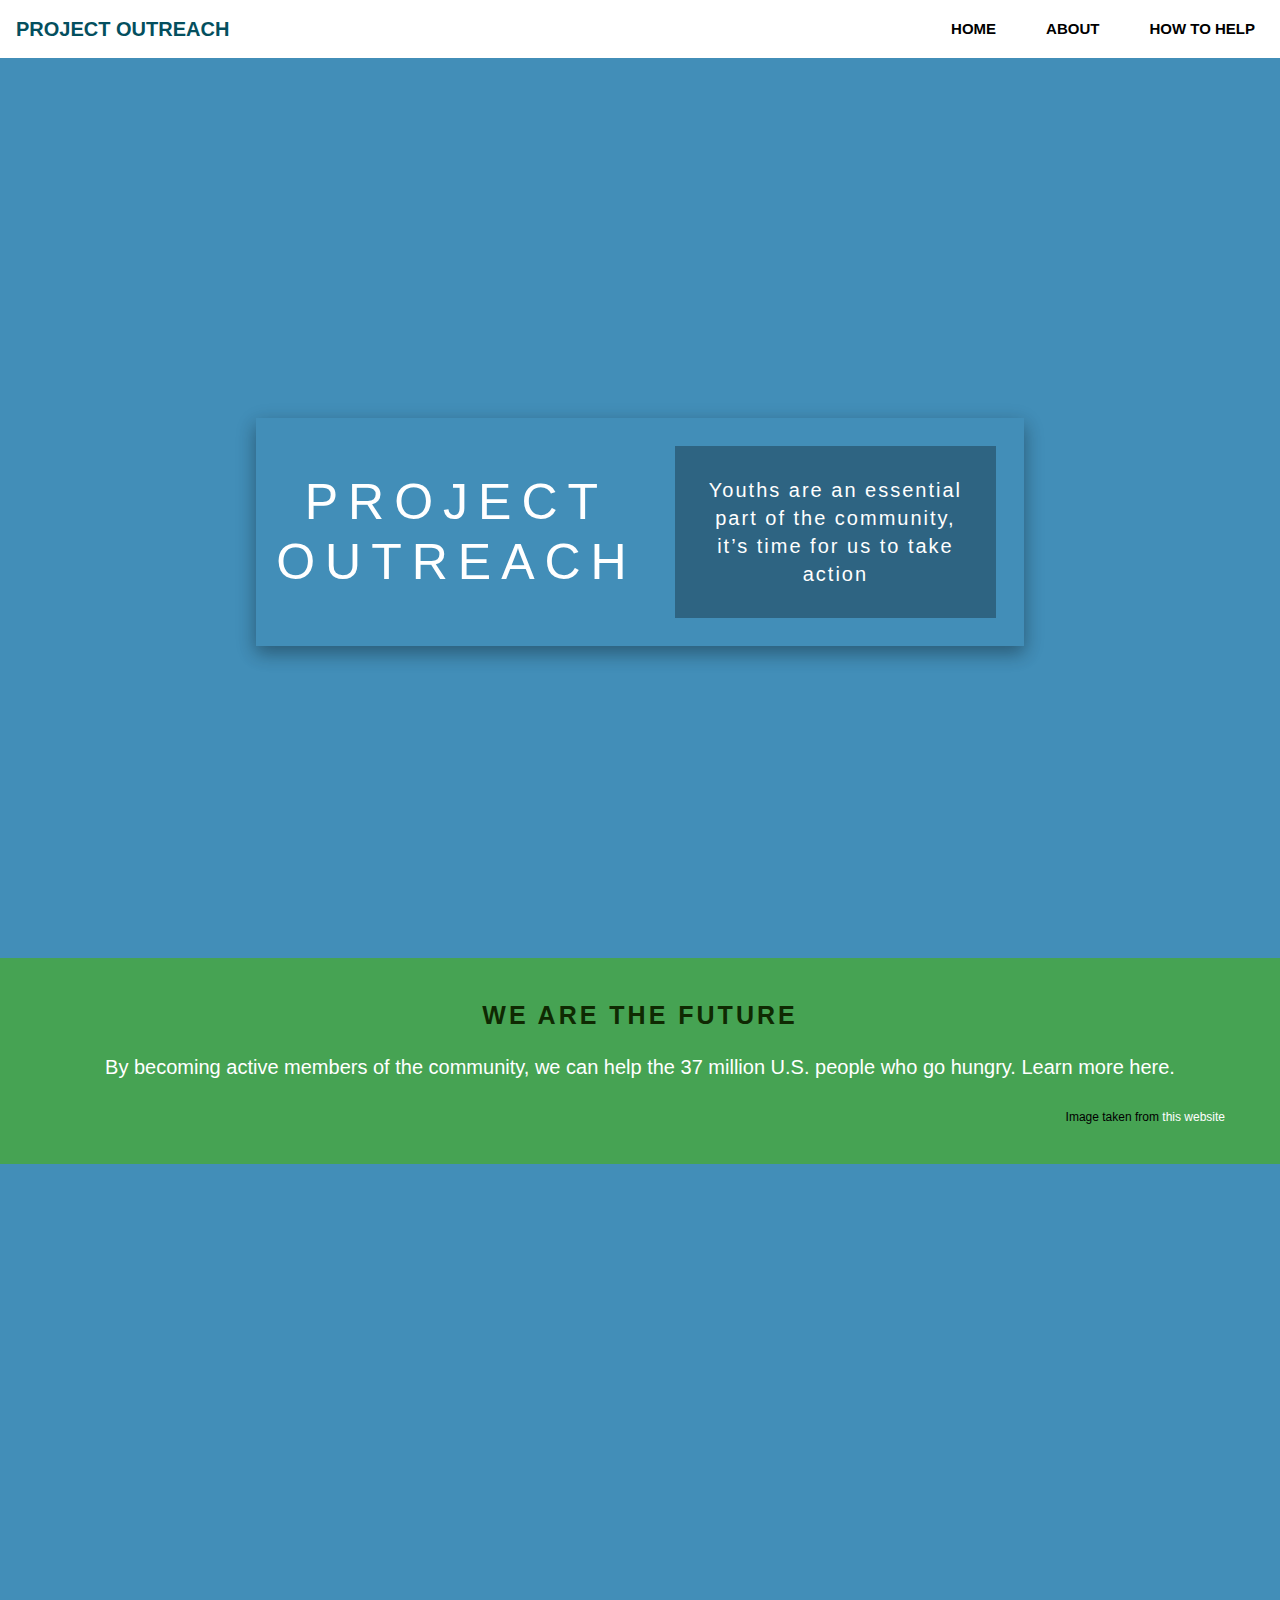
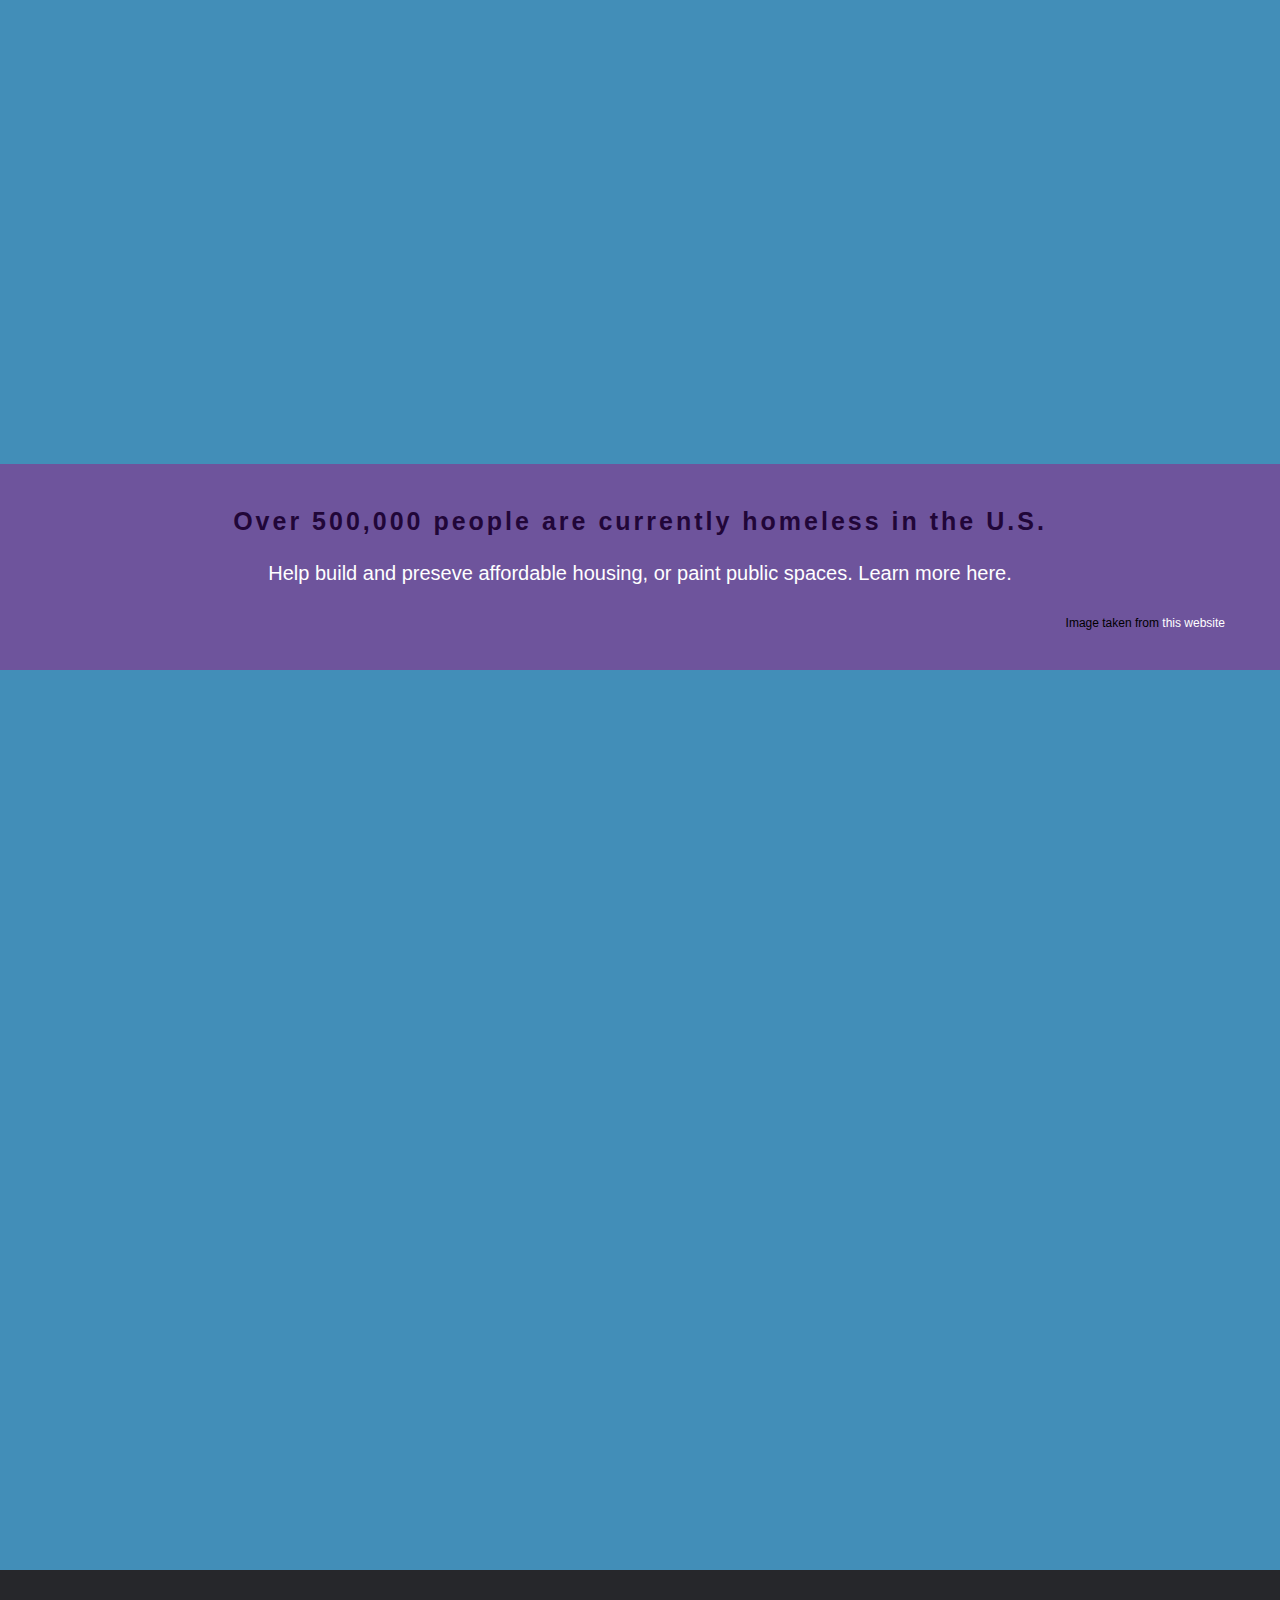
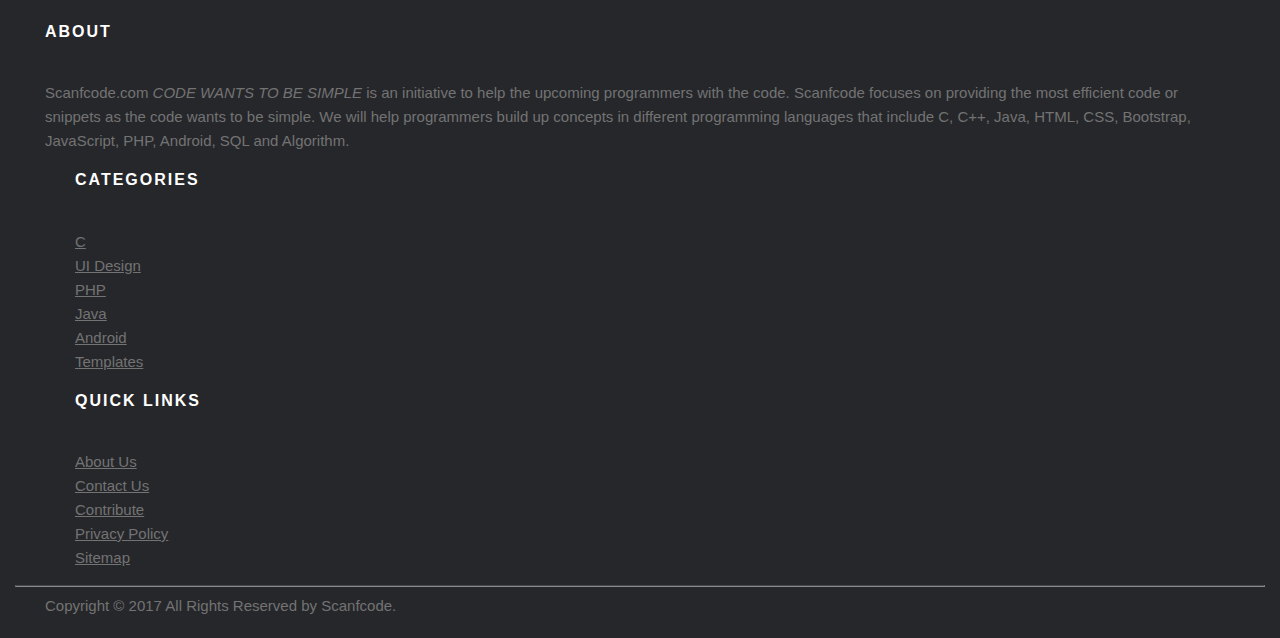
==== index.html @ 1295e1b9 "📒🐗 Checkpoint ./style.css:19454568/1420 ./index.html:19454568/11319" ====
<!DOCTYPE html>
<html lang="en">
  <head>
    <!-- TODO: Update the heading with the name of your website -->
    <title>PROJECT OUTREACH</title>

    <meta charset="utf-8" />
    <meta http-equiv="X-UA-Compatible" content="IE=edge" />
    <meta name="viewport" content="width=device-width, initial-scale=1" />

    <!-- import the webpage's stylesheets -->
    <link rel="stylesheet" href="/style.css" />
    <link rel="stylesheet" href="/take-action.css" />

    <!-- import the webpage's javascript file -->
    <script src="/script.js" defer></script>

    <!-- TODO: Add any links to Google font families here -->
  </head>
  <body>
    <nav>
      <ul class="nav-bar">
        <li class="logo"><a href="index.html">PROJECT OUTREACH</a></li>
        <li class="nav"><a href="how-to-help.html">How to Help</a></li>
        <li class="nav"><a href="about.html">About</a></li>
        <li class="nav"><a href="index.html">Home</a></li>
      </ul>
    </nav>

    <!---------TOP SECTION----------->

    <!--Top section with title and description-->
    <div class="main-message">
      <div class="flex-container" id="homepage">
        <div class="heading-home" style="color: white;">
          <!-- TODO: Update the heading with the title of your website -->
          PROJECT OUTREACH
        </div>

        <div class="intro-text" style="color: white;">
          <!-- TODO: Update the placeholder introduction text with your own intro text -->

          Youths are an essential part of the community, it’s time for us to
          take action
        </div>
      </div>
    </div>

    <!----------SECTION 1------------>
    <!--Text section-->
    <div class="text-section">
      <h2 style="color: #0f2902;">
        WE ARE THE FUTURE
      </h2>

      <p>
        By becoming active members of the community, we can help the 37 million
        U.S. people who go hungry. <a>Learn more here.</a>
      </p>
      <p class="attributions" style="color: black;">
        Image taken from
        <a
          href="https://thesecretlifeofhomeschoolers.com/how-community-service-benefits-kids-and-how-to-start/"
          >this website</a
        >
      </p>
    </div>

    <!--Image 1-->
    <div class="image-one"></div>

    <!----------SECTION 2------------>
    <div class="text-section" id="section2">
      <h2 style="color: #210638;">
        Over 500,000 people are currently homeless in the U.S.
      </h2>

      <p>
        Help build and preseve affordable housing, or paint public spaces.
        <a>Learn more here.</a>
      </p>
      <p class="attributions" style="color: black;">
        Image taken from
        <a href="https://www.habitatstl.org/">this website</a>
      </p>
    </div>

    <!--Image 2-->
    <div class="image-two"></div>

    <!-- Footer -->

    <!-- Site footer -->
    <footer class="site-footer">
      <div class="container">
        <div class="col-sm-12 col-md-6">
          <div class="row">
            <h6>About</h6>
            <p class="text-justify">
              Scanfcode.com <i>CODE WANTS TO BE SIMPLE </i> is an initiative to
              help the upcoming programmers with the code. Scanfcode focuses on
              providing the most efficient code or snippets as the code wants to
              be simple. We will help programmers build up concepts in different
              programming languages that include C, C++, Java, HTML, CSS,
              Bootstrap, JavaScript, PHP, Android, SQL and Algorithm.
            </p>
          </div>
          <div class="col-xs-6 col-md-3">
            <h6>Categories</h6>
            <ul class="footer-links">
              <li>
                <a href="http://scanfcode.com/category/c-language/">C</a>
              </li>
              <li>
                <a href="http://scanfcode.com/category/front-end-development/"
                  >UI Design</a
                >
              </li>
              <li>
                <a href="http://scanfcode.com/category/back-end-development/"
                  >PHP</a
                >
              </li>
              <li>
                <a
                  href="http://scanfcode.com/category/java-programming-language/"
                  >Java</a
                >
              </li>
              <li>
                <a href="http://scanfcode.com/category/android/">Android</a>
              </li>
              <li>
                <a href="http://scanfcode.com/category/templates/">Templates</a>
              </li>
            </ul>
          </div>

          <div class="col-xs-6 col-md-3">
            <h6>Quick Links</h6>
            <ul class="footer-links">
              <li><a href="http://scanfcode.com/about/">About Us</a></li>
              <li><a href="http://scanfcode.com/contact/">Contact Us</a></li>
              <li>
                <a href="http://scanfcode.com/contribute-at-scanfcode/"
                  >Contribute</a
                >
              </li>
              <li>
                <a href="http://scanfcode.com/privacy-policy/"
                  >Privacy Policy</a
                >
              </li>
              <li><a href="http://scanfcode.com/sitemap/">Sitemap</a></li>
            </ul>
          </div>
        </div>
        <hr />
      </div>
      <div class="container">
        <div class="row">
          <div class="col-sm-6">
            <p class="copyright-text">
              Copyright &copy; 2017 All Rights Reserved by
              <a href="#">Scanfcode</a>.
            </p>
          </div>
        </div>
      </div>
    </footer>
  </body>
</html>
---- style.css ----
/* 

This CSS file is contains the CSS rule sets for 
    - index.html
    - any universal elements that all pages use

The CSS for the take-action.html is in take-action.css

*/

/************************************************/
/************* UNIVERSAL ELEMENTS ***************/
/************************************************/

/* TODO: Customize your font properties and background color for all elements inside the <body> and <html> tags */
body,
html {
  height: 100%;
  font-size: 20px; /* Change the font size*/
  font-family: "Roboto", sans-serif; /* Change the font */
  line-height: 1.5em;
  margin: 0em;
  color: white;
  background-color: white;
  box-sizing: border-box;
}

h1 {
  letter-spacing: 5px;
  font-size: 50px;
  /*TODO: Change the font-family property to your linked font*/
  font-family: "Roboto Mono", sans-serif;
  color: white;
  text-align: center;
}

/*TODO: Change the font-family property to your linked font*/
h2 {
  letter-spacing: 3px;
  font-size: 25px;
  font-family: "Roboto Mono", sans-serif;
  color: white;
  text-align: center;
  line-height: 1.3em;
}

/*TODO: Change the color of a link when a person hovers over it*/
p a {
  color: white;
  text-decoration: none;
}

/************************************************/
/*************** CSS FOR NAV BAR ****************/
/************************************************/

/* All of these TODOs are optional. You should change the styling based on your mockup */

/* TODO (optional): Change the background color and/or border style */

ul.nav-bar {
  /* Styling for the <ul class="nav-bar"> element */
  list-style-type: none;
  margin: 0;
  padding: 0;
  overflow: hidden;
  background-color: #FFFFFF;
  box-shadow: 0 8px 16px 0 rgba(0, 0, 0, 0.2), 0 6px 20px 0 rgba(0, 0, 0, 0.19);
}

/* TODO (optional): Change the font size*/

li.nav {
  /* Styling for the <li class="nav"> element */
  float: right;
  font-size: 15px;
}

li.logo a {
  float: left;
  display: block;
  color: #044f5e;
  text-align: center;
  padding: 14px 16px;
  text-decoration: none;
  text-transform: uppercase;
  font-weight: bold;
}

/* TODO (optional): Change the font color, decoration, and/or case */

li.nav a {
  /* Styling for the <a> elements in <li class="nav"> */
  display: block;
  color: #000000;
  text-align: center;
  padding: 14px 25px;
  text-decoration: none;
  text-transform: uppercase;
  font-weight: bold;
  boarder: none;
}

/* TODO (optional): Change the background color and/or font color when the mouse hovers over an item */

li.nav a:hover {
  /* Styling for the <a> elements when the mouse is hovering in <li class="nav"> */
  color: #5a6063;
  border-bottom: 4px solid #5a6063;
}

li.nav a:focus {
  /* Styling for the <a> elements when the mouse is hovering in <li class="nav"> */
  color: #5a6063;
  border-bottom: 4px solid #5a6063;
}

/************************************************/
/*********** CSS FOR FLEXBOX HEADING ************/
/************************************************/

/* TODO: Review the CSS properties to the flexbox container for title and intro text */
.flex-container {
  display: flex; /* Set the flexbox display */
  flex-direction: row; /* Configure the flex items to row */
  flex-wrap: nowrap; /* Don’t wrap the flex items */
  justify-content: center; /* Justify the flex items to the center */
  align-items: center; /* Align the flex items to the center */

  /* Design properties */
  background-color: #629c67;
  padding: 5px;

  /* Positioning properties */
  position: absolute;
  left: 20%;
  right: 20%;
  top: 40%; /* Change this value to move the box up or down */

  /*Debugging Tip: Uncomment the line below to see the outline of the container*/
  /*border-style: dotted;*/
}

/* TODO: Review the CSS properties to the flex item for the heading (the left box) */
.heading-home {
  padding: 2%;
  color: #43d6b9ff;
  font-size: 50px;
  letter-spacing: 10px;
  line-height: 60px;
  text-align: center;

  /*Debugging Tip: Uncomment the line below to see the outline of the container*/
  /*border-style: dotted;*/
}

/* TODO: Review the CSS properties to the flex item for the intro text (the right box) */
.intro-text {
  background-color: #2e6482; /* Add your own background color */
  padding: 4%;
  margin: 3%;
  color: #0D38D3; /* Add the color of your font */
  font-size: 20px; /* Add your font size*/
  letter-spacing: 2px; /* Adds space between letters */
  line-height: 1.4em; /* Adds space between lines */
  text-align: center;

  /*Debugging Tip: Uncomment the line below to see the outline of the container*/
  /*border-style: dotted;*/
}

/************************************************/
/*************** PARALLAX SCROLL ****************/
/************************************************/

/*-----------TEXT SECTIONS-----------*/

/* TODO (optional): Change the background color and/or text alignment */

.text-section {
  color: white;
  background-color: #46a353;
  padding: 20px 45px;
  text-align: center;
  box-shadow: 0 8px 16px 0 rgba(0, 0, 0, 0.2), 0 6px 20px 0 rgba(0, 0, 0, 0.19);
}

/*---------IMAGE STYLING + PARALLAX PROPERTY---------*/

/* TODO: Add the CSS selector for each image to the collective image rule set */

#homepage {
  box-shadow: 0 8px 16px 0 rgba(0, 0, 0, 0.2), 0 6px 20px 0 rgba(0, 0, 0, 0.19);
  background-color: #428eb8;
  /* TODO: Add the property to create the parallax scrolling effect here */
  background-attachment: fixed;
}

#section2 {
  box-shadow: 0 8px 16px 0 rgba(0, 0, 0, 0.2), 0 6px 20px 0 rgba(0, 0, 0, 0.19);
  background-color: #6e549c;
}

.main-message,
.image-one,
.image-two {
  position: relative;
  background-position: center;
  background-repeat: no-repeat;
  background-color: #428eb8;
  background-size: cover;
  min-height: 100%; /* This adjusts the height of the image */

  /* TODO: Add the property to create the parallax scrolling effect here */
  background-attachment: fixed;
}

/* TODO: Replace the current image URL with your own. This is the top image on your homepage. */
.main-message {
  background-image: url("https://cdn.glitch.com/379e4259-b4cf-4ae6-b8f3-7b3dca1b995d%2Fservice-projects.png?v=1595996110340");
}

/* TODO: Replace the current image URL with your own */
.image-one {
  background-image: url("https://cdn.glitch.com/379e4259-b4cf-4ae6-b8f3-7b3dca1b995d%2FVolunteer_w_Children2-e1515689926134.jpg?v=1595997842695");
}

.image-two {
  background-image: url("https://cdn.glitch.com/379e4259-b4cf-4ae6-b8f3-7b3dca1b995d%2FHomepage_Vol_Callout_960x480.jpg?v=1595998839795");
}

/* TODO: Add a second background image. Make sure you add this class selector to the collective image rule set above */

/* TODO: Add more background images by repeating the process above */

/*-----------IMAGE ATTRIBUTIONS (if required)-----------*/
.attributions {
  font-size: 12px;
  text-align: right;
  margin-right: 10px;
}

/******************************************************/
/***** CHANGE INDEX.HTML CSS BASED ON SCREEN SIZE *****/
/******************************************************/

/* TODO: Add a breakpoint if the screen is 700px or less */

@media screen and (max-width: 700px) {
  .flex-container {
    flex-wrap: wrap;
    top: 30%;
  }
}

/******************************************************/
/********************** FOOTER ************************/
/******************************************************/

.site-footer {
  background-color: #26272b;
  padding: 45px 0 20px;
  font-size: 15px;
  line-height: 24px;
  color: #737373;
}

.container {
    padding-right: 15px;
    padding-left: 15px;
    
}


.site-footer hr {
  border-top-color: #bbb;
  opacity: 0.5;
}

.site-footer hr.small {
  margin: 20px 0;
}

.site-footer h6 {
  color: #fff;
  font-size: 16px;
  text-transform: uppercase;
  margin-top: 5px;
  letter-spacing: 2px;
}

.site-footer a {
  color: #737373;
}

.site-footer a:hover {
  color: #3366cc;
  text-decoration: none;
}

.footer-links {
  padding-left: 0;
  list-style: none;
}

.footer-links li {
  display: block;
}

.footer-links a {
  color: #737373;
}

.footer-links a:active,
.footer-links a:focus,
.footer-links a:hover {
  color: #3366cc;
  text-decoration: none;
}

.footer-links.inline li {
  display: inline-block;
}

.site-footer .social-icons {
  text-align: right;
}

.site-footer .social-icons a {
  width: 40px;
  height: 40px;
  line-height: 40px;
  margin-left: 6px;
  margin-right: 0;
  border-radius: 100%;
  background-color: #33353d;
}

.copyright-text {
  margin: 0;
}

.col-xs-6 {
  

}

.col-md-6,
.col-md-3,
.col-sm-6 {
  position: relative;
  min-height: 1px;
  padding-right: 30px;
  padding-left: 30px;
}
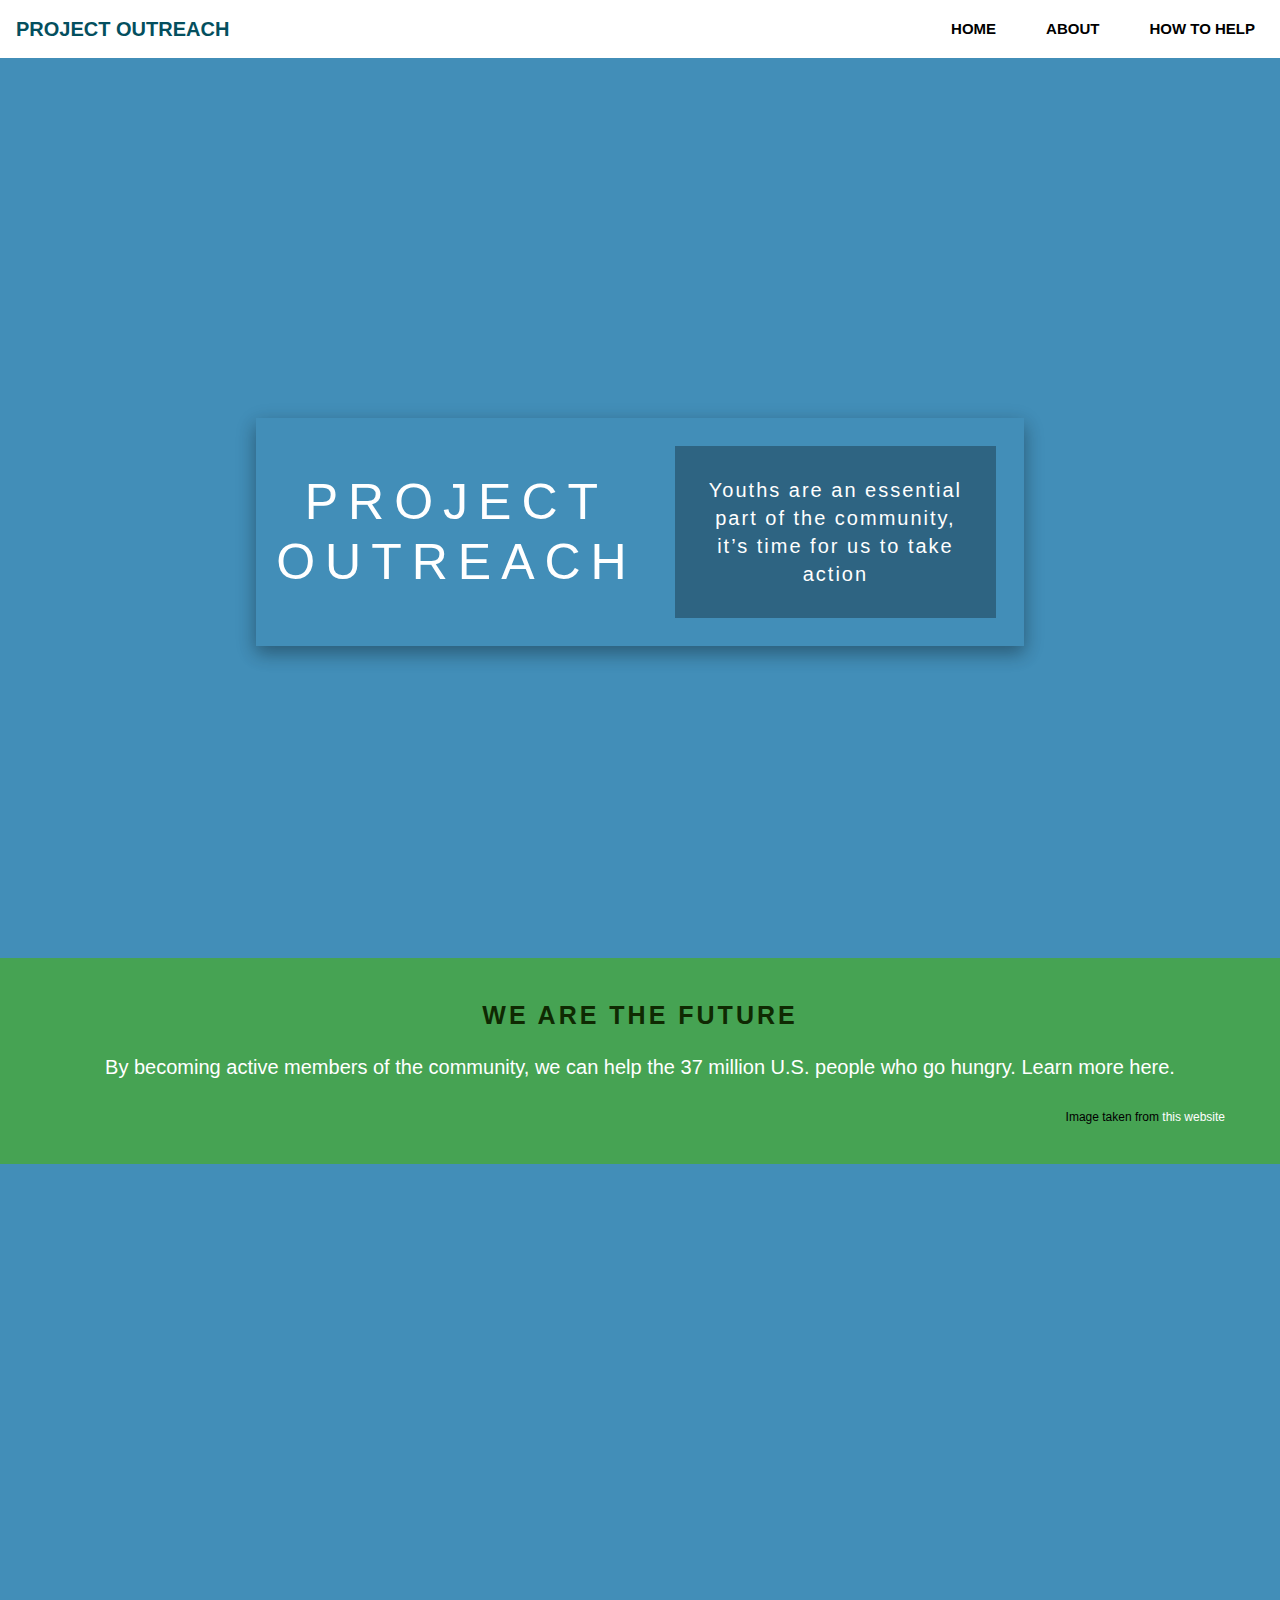
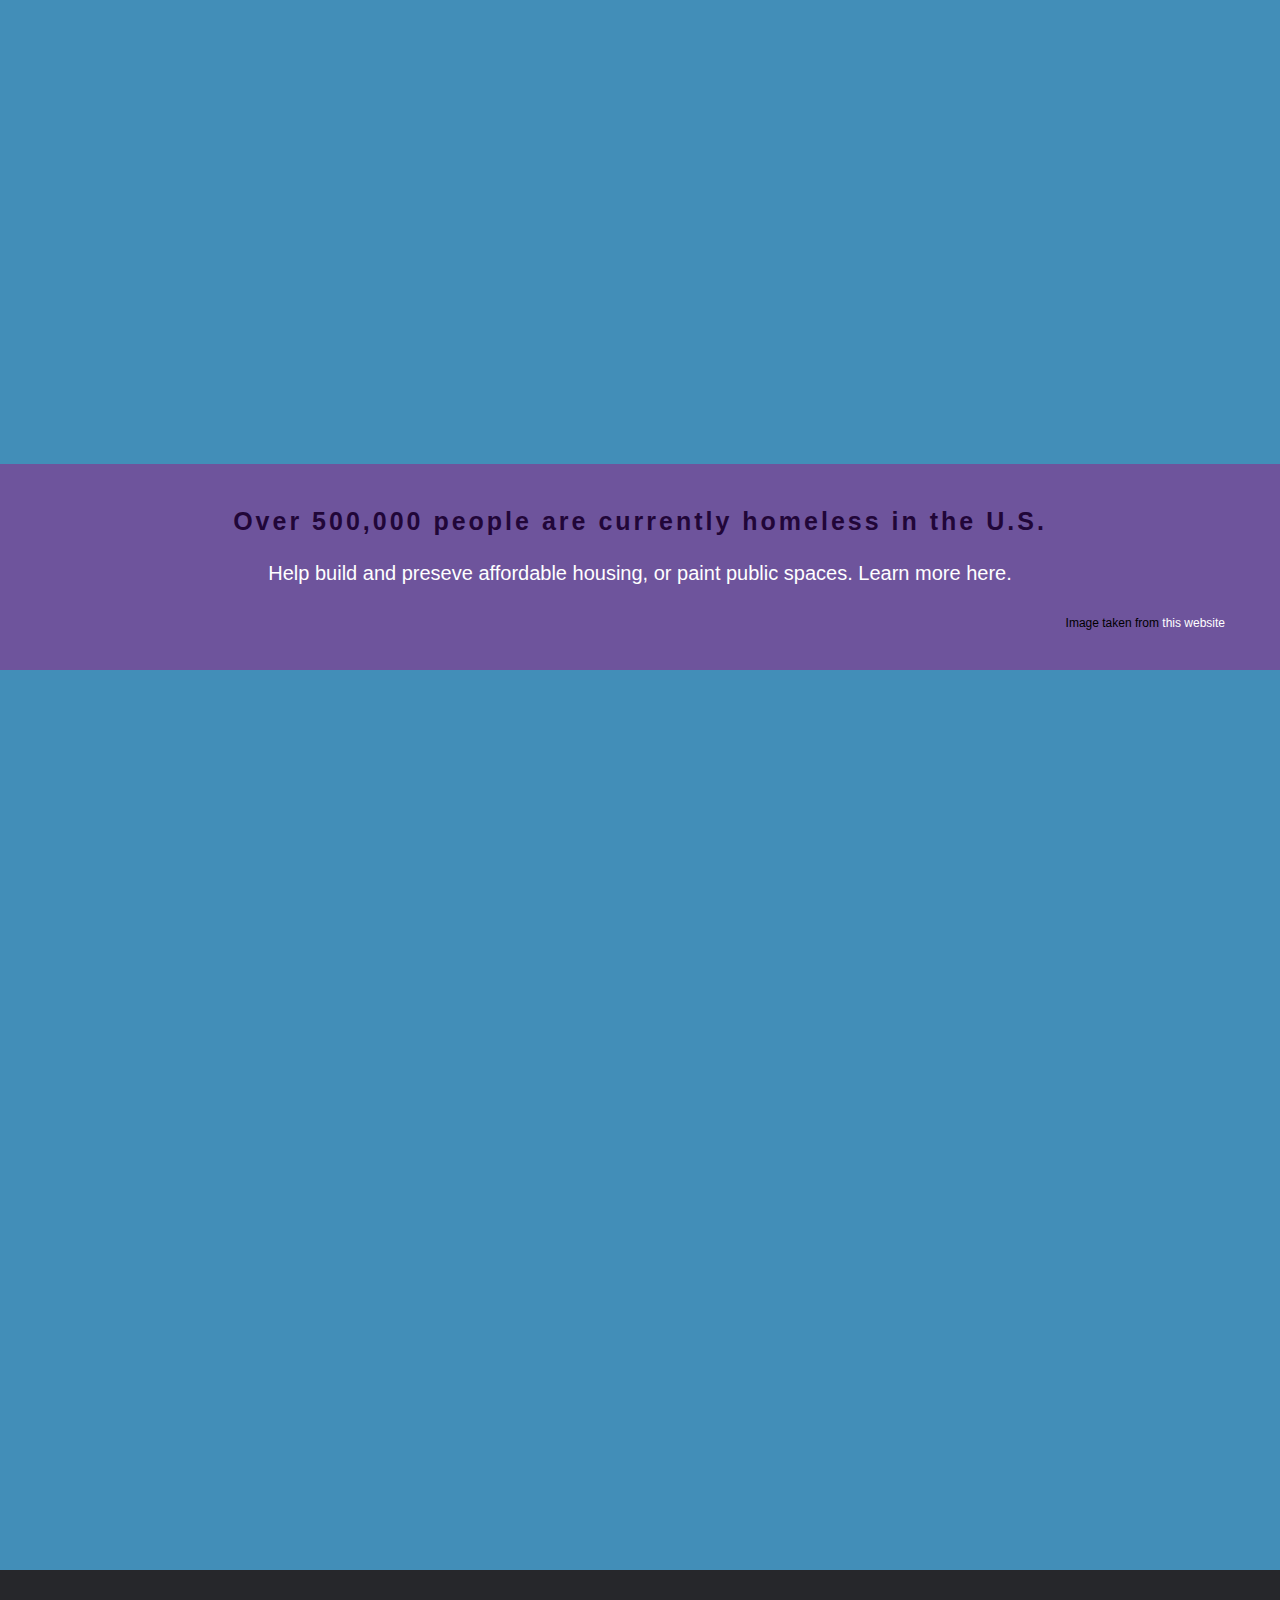
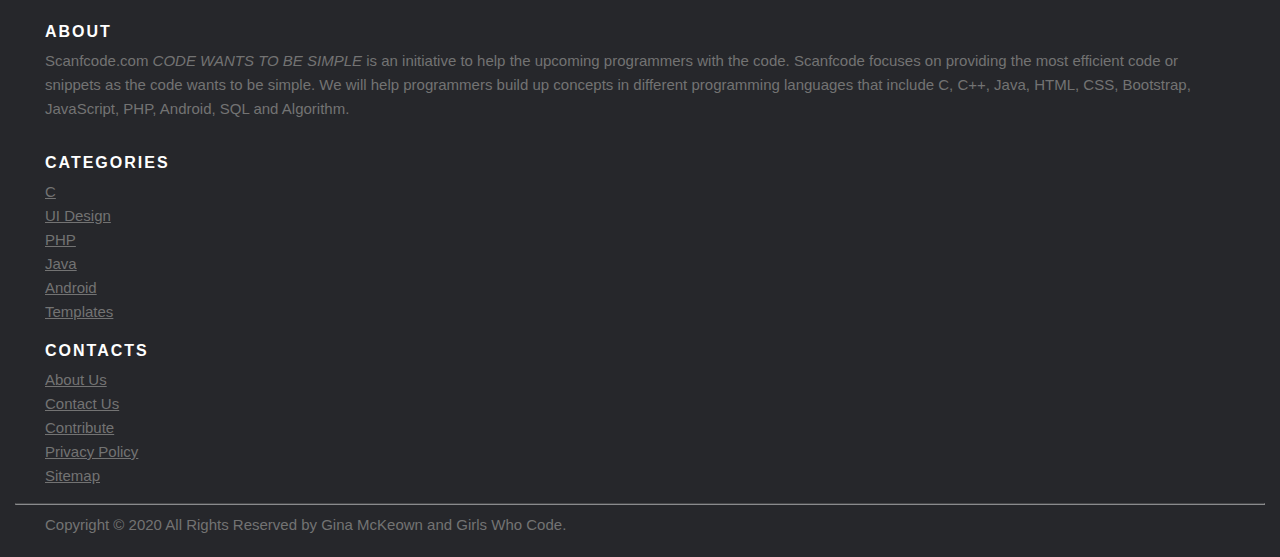
==== commit a1bc9c62: "👼🍖 Checkpoint ./style.css:19454568/495 ./index.html:19454568/209" ====
--- a/index.html
+++ b/index.html
@@ -137,7 +137,7 @@
           </div>
 
           <div class="col-xs-6 col-md-3">
-            <h6>Quick Links</h6>
+            <h6>Contacts</h6>
             <ul class="footer-links">
               <li><a href="http://scanfcode.com/about/">About Us</a></li>
               <li><a href="http://scanfcode.com/contact/">Contact Us</a></li>
@@ -161,8 +161,7 @@
         <div class="row">
           <div class="col-sm-6">
             <p class="copyright-text">
-              Copyright &copy; 2017 All Rights Reserved by
-              <a href="#">Scanfcode</a>.
+              Copyright &copy; 2020 All Rights Reserved by Gina McKeown and Girls Who Code.
             </p>
           </div>
         </div>
--- a/style.css
+++ b/style.css
@@ -271,7 +271,6 @@
     
 }
 
-
 .site-footer hr {
   border-top-color: #bbb;
   opacity: 0.5;
@@ -286,6 +285,7 @@
   font-size: 16px;
   text-transform: uppercase;
   margin-top: 5px;
+  margin-bottom: 5px;
   letter-spacing: 2px;
 }
 
@@ -301,6 +301,8 @@
 .footer-links {
   padding-left: 0;
   list-style: none;
+  margin-top: 0px;
+  argin-bottom: 5px;
 }
 
 .footer-links li {
@@ -340,16 +342,29 @@
   margin: 0;
 }
 
-.col-xs-6 {
-  
-
+.text-justify {
+  margin-top: 0px;
+  margin-bottom: 25px;
 }
 
 .col-md-6,
 .col-md-3,
-.col-sm-6 {
+.col-sm-6,
+.row{
   position: relative;
   min-height: 1px;
-  padding-right: 30px;
-  padding-left: 30px;
-}
+  padding-right: 15px;
+  padding-left: 15px;
+}
+
+.column {
+  float: left;
+  width: 50%;
+}
+
+/* Clear floats after the columns */
+.row:after {
+  content: "";
+  display: table;
+  clear: both;
+}
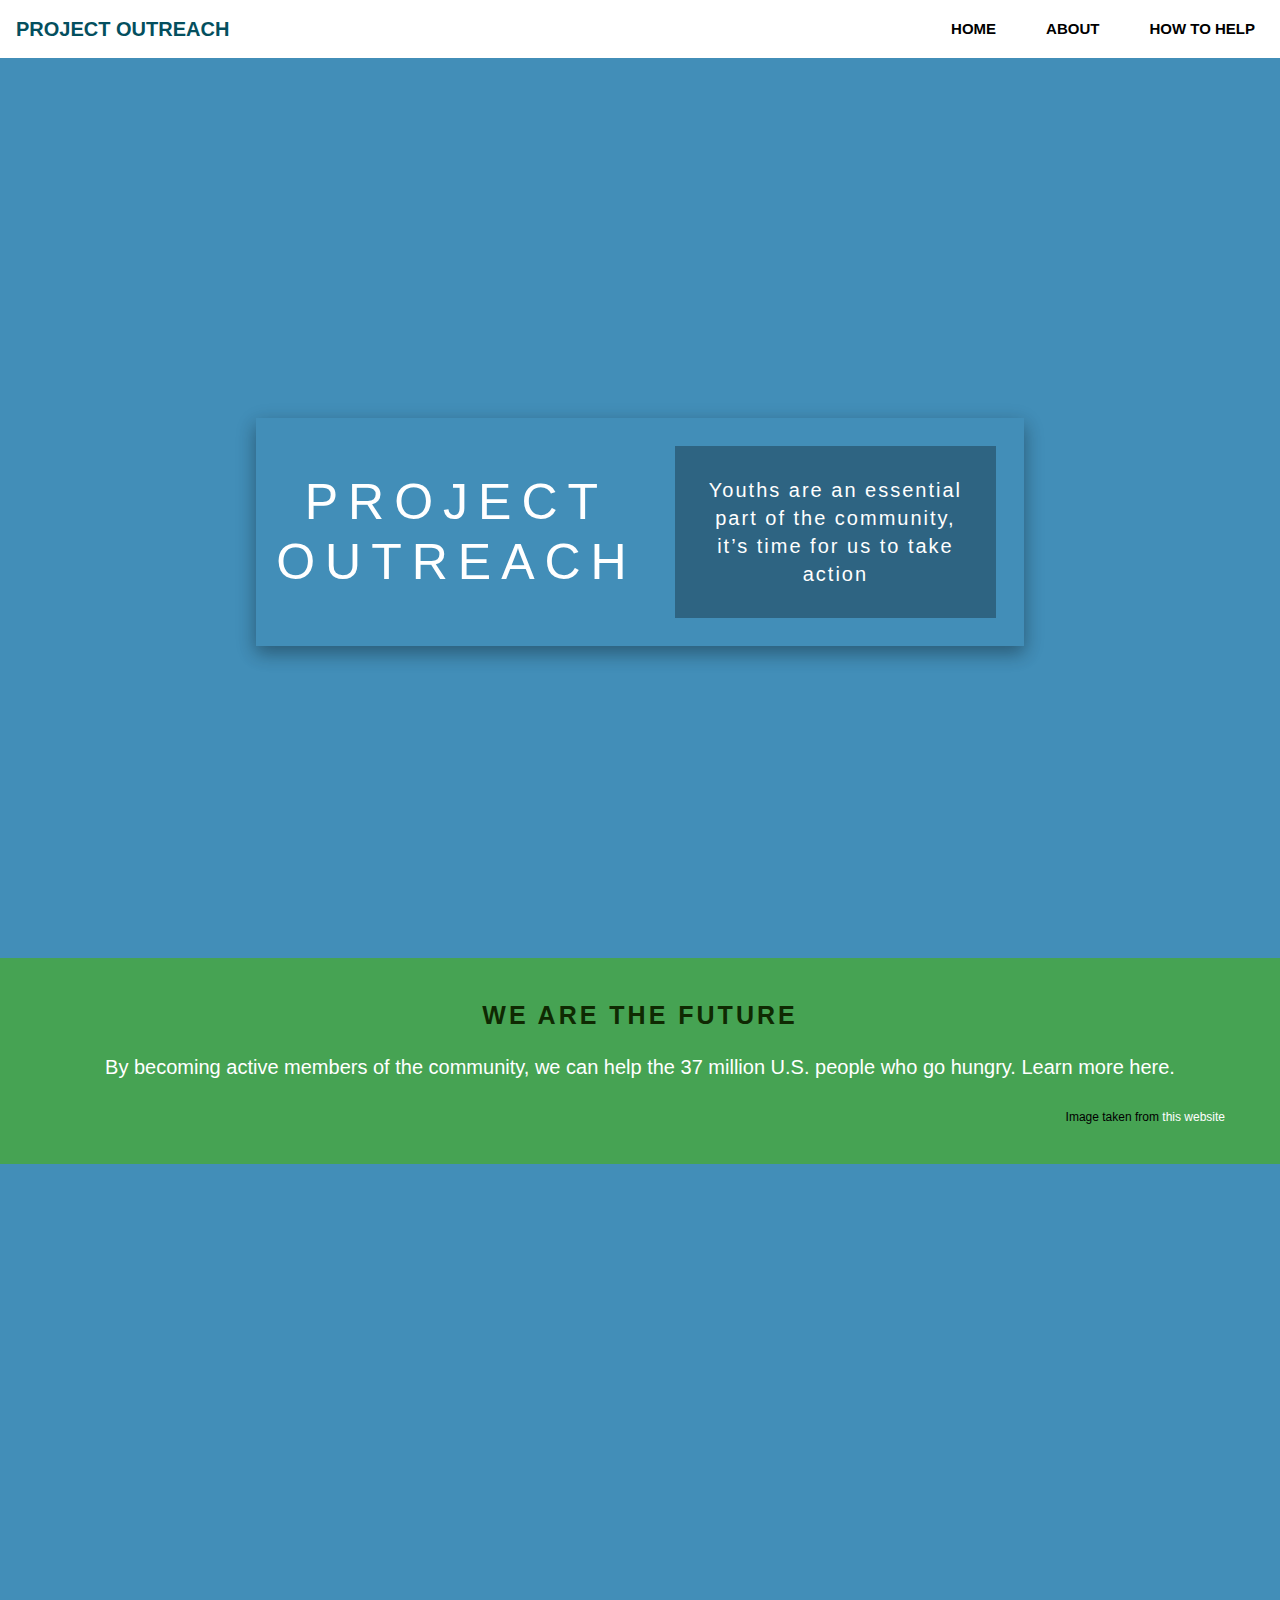
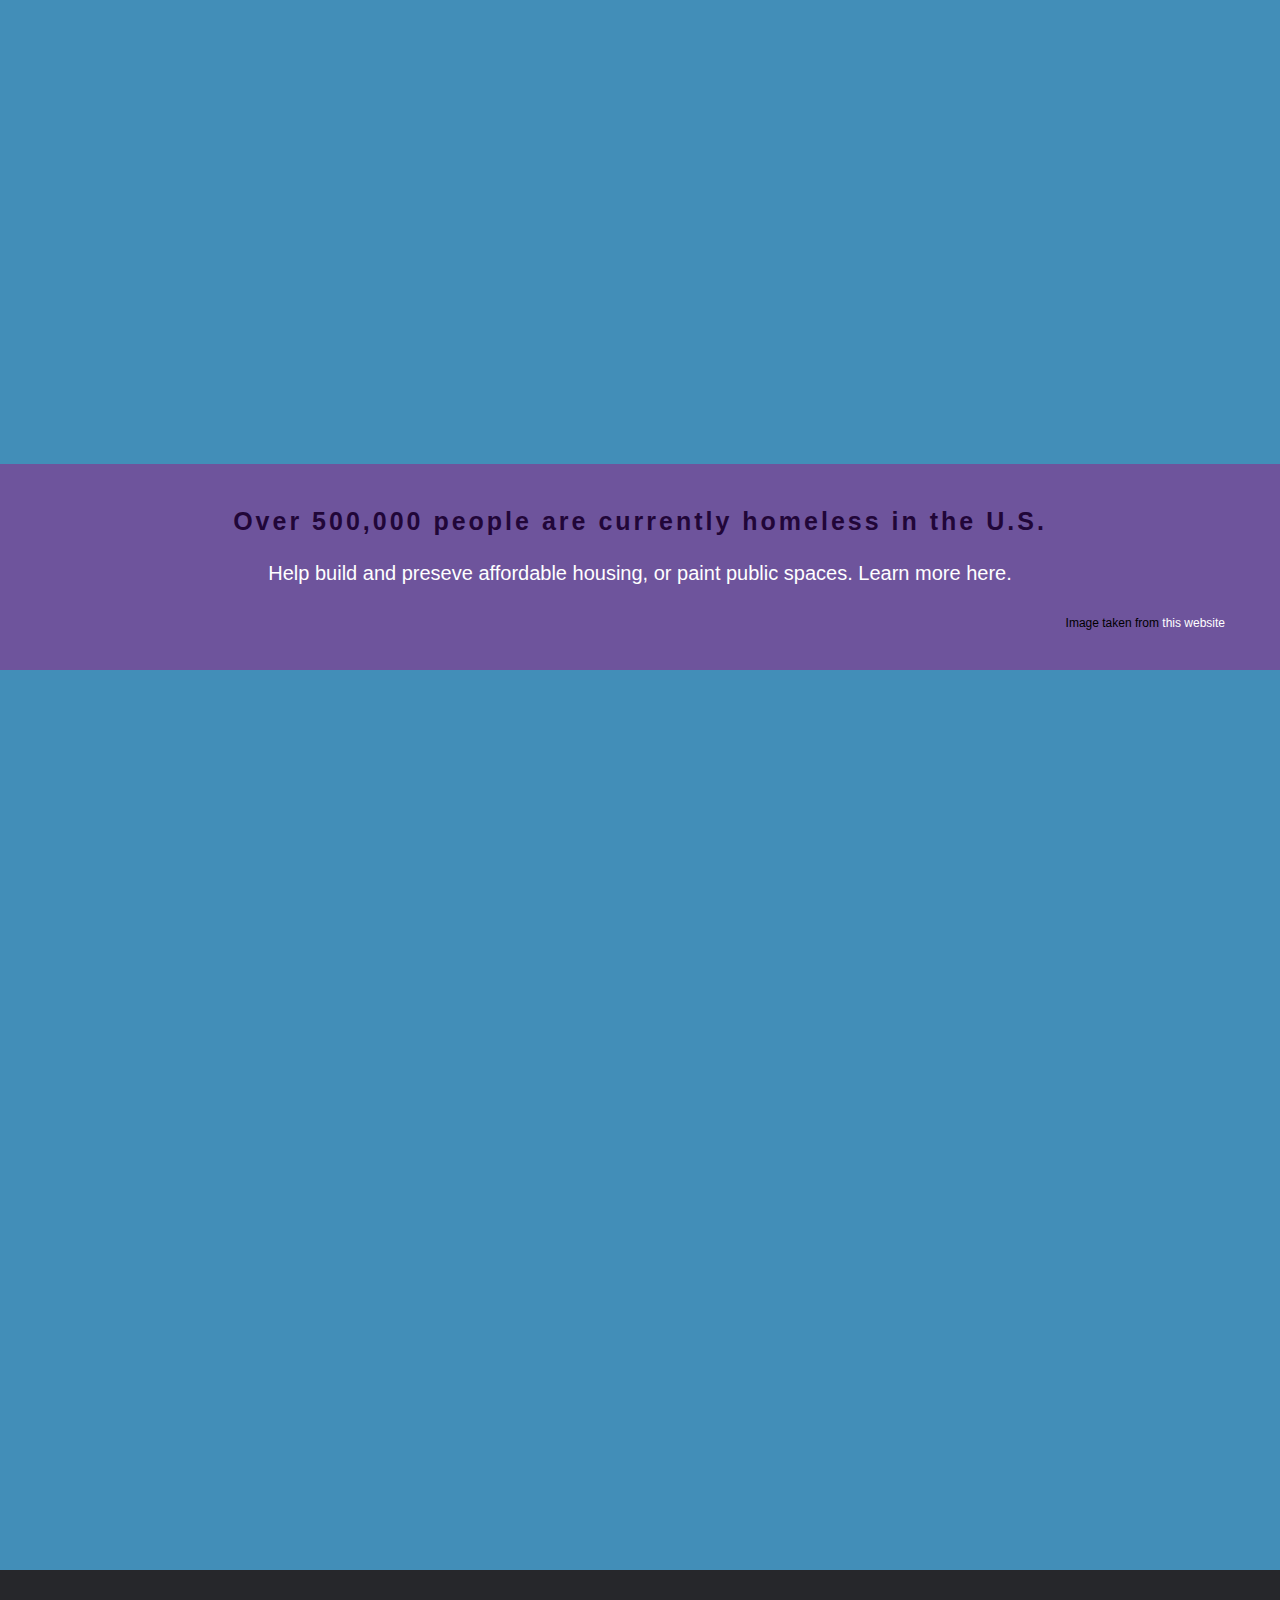
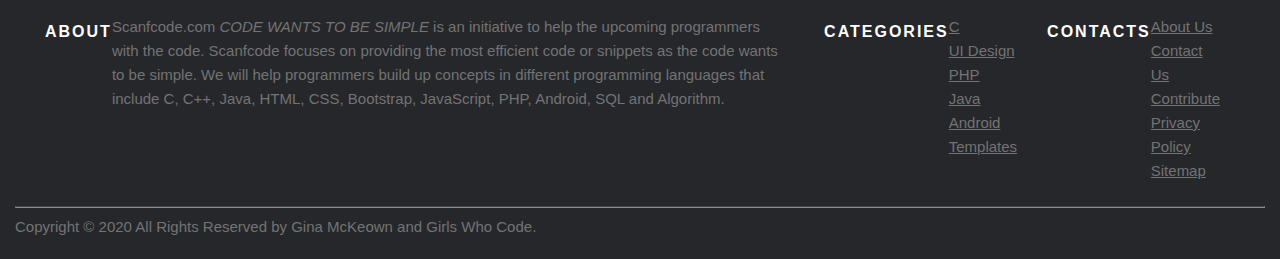
==== commit f49a3da9: "⛳️🎐 Checkpoint ./style.css:19454568/791 ./index.html:19454568/11665" ====
--- a/index.html
+++ b/index.html
@@ -93,8 +93,8 @@
     <!-- Site footer -->
     <footer class="site-footer">
       <div class="container">
-        <div class="col-sm-12 col-md-6">
-          <div class="row">
+        <div class="col-sm-12 col-md-6 row">
+          <div class="container row">
             <h6>About</h6>
             <p class="text-justify">
               Scanfcode.com <i>CODE WANTS TO BE SIMPLE </i> is an initiative to
@@ -105,63 +105,68 @@
               Bootstrap, JavaScript, PHP, Android, SQL and Algorithm.
             </p>
           </div>
-          <div class="col-xs-6 col-md-3">
-            <h6>Categories</h6>
-            <ul class="footer-links">
-              <li>
-                <a href="http://scanfcode.com/category/c-language/">C</a>
-              </li>
-              <li>
-                <a href="http://scanfcode.com/category/front-end-development/"
-                  >UI Design</a
-                >
-              </li>
-              <li>
-                <a href="http://scanfcode.com/category/back-end-development/"
-                  >PHP</a
-                >
-              </li>
-              <li>
-                <a
-                  href="http://scanfcode.com/category/java-programming-language/"
-                  >Java</a
-                >
-              </li>
-              <li>
-                <a href="http://scanfcode.com/category/android/">Android</a>
-              </li>
-              <li>
-                <a href="http://scanfcode.com/category/templates/">Templates</a>
-              </li>
-            </ul>
-          </div>
+          <div class="row">
+            <div class="col-xs-6 col-md-3 column left">
+              <h6>Categories</h6>
+              <ul class="footer-links">
+                <li>
+                  <a href="http://scanfcode.com/category/c-language/">C</a>
+                </li>
+                <li>
+                  <a href="http://scanfcode.com/category/front-end-development/"
+                    >UI Design</a
+                  >
+                </li>
+                <li>
+                  <a href="http://scanfcode.com/category/back-end-development/"
+                    >PHP</a
+                  >
+                </li>
+                <li>
+                  <a
+                    href="http://scanfcode.com/category/java-programming-language/"
+                    >Java</a
+                  >
+                </li>
+                <li>
+                  <a href="http://scanfcode.com/category/android/">Android</a>
+                </li>
+                <li>
+                  <a href="http://scanfcode.com/category/templates/"
+                    >Templates</a
+                  >
+                </li>
+              </ul>
+            </div>
 
-          <div class="col-xs-6 col-md-3">
-            <h6>Contacts</h6>
-            <ul class="footer-links">
-              <li><a href="http://scanfcode.com/about/">About Us</a></li>
-              <li><a href="http://scanfcode.com/contact/">Contact Us</a></li>
-              <li>
-                <a href="http://scanfcode.com/contribute-at-scanfcode/"
-                  >Contribute</a
-                >
-              </li>
-              <li>
-                <a href="http://scanfcode.com/privacy-policy/"
-                  >Privacy Policy</a
-                >
-              </li>
-              <li><a href="http://scanfcode.com/sitemap/">Sitemap</a></li>
-            </ul>
+            <div class="col-xs-6 col-md-3 column right">
+              <h6>Contacts</h6>
+              <ul class="footer-links">
+                <li><a href="http://scanfcode.com/about/">About Us</a></li>
+                <li><a href="http://scanfcode.com/contact/">Contact Us</a></li>
+                <li>
+                  <a href="http://scanfcode.com/contribute-at-scanfcode/"
+                    >Contribute</a
+                  >
+                </li>
+                <li>
+                  <a href="http://scanfcode.com/privacy-policy/"
+                    >Privacy Policy</a
+                  >
+                </li>
+                <li><a href="http://scanfcode.com/sitemap/">Sitemap</a></li>
+              </ul>
+            </div>
           </div>
         </div>
         <hr />
       </div>
       <div class="container">
-        <div class="row">
-          <div class="col-sm-6">
+        <div>
+          <div>
             <p class="copyright-text">
-              Copyright &copy; 2020 All Rights Reserved by Gina McKeown and Girls Who Code.
+              Copyright &copy; 2020 All Rights Reserved by Gina McKeown and
+              Girls Who Code.
             </p>
           </div>
         </div>
--- a/style.css
+++ b/style.css
@@ -355,16 +355,9 @@
   min-height: 1px;
   padding-right: 15px;
   padding-left: 15px;
+  display: flex;
 }
 
 .column {
-  float: left;
-  width: 50%;
-}
-
-/* Clear floats after the columns */
-.row:after {
-  content: "";
-  display: table;
-  clear: both;
-}
+  flex: 50%;
+}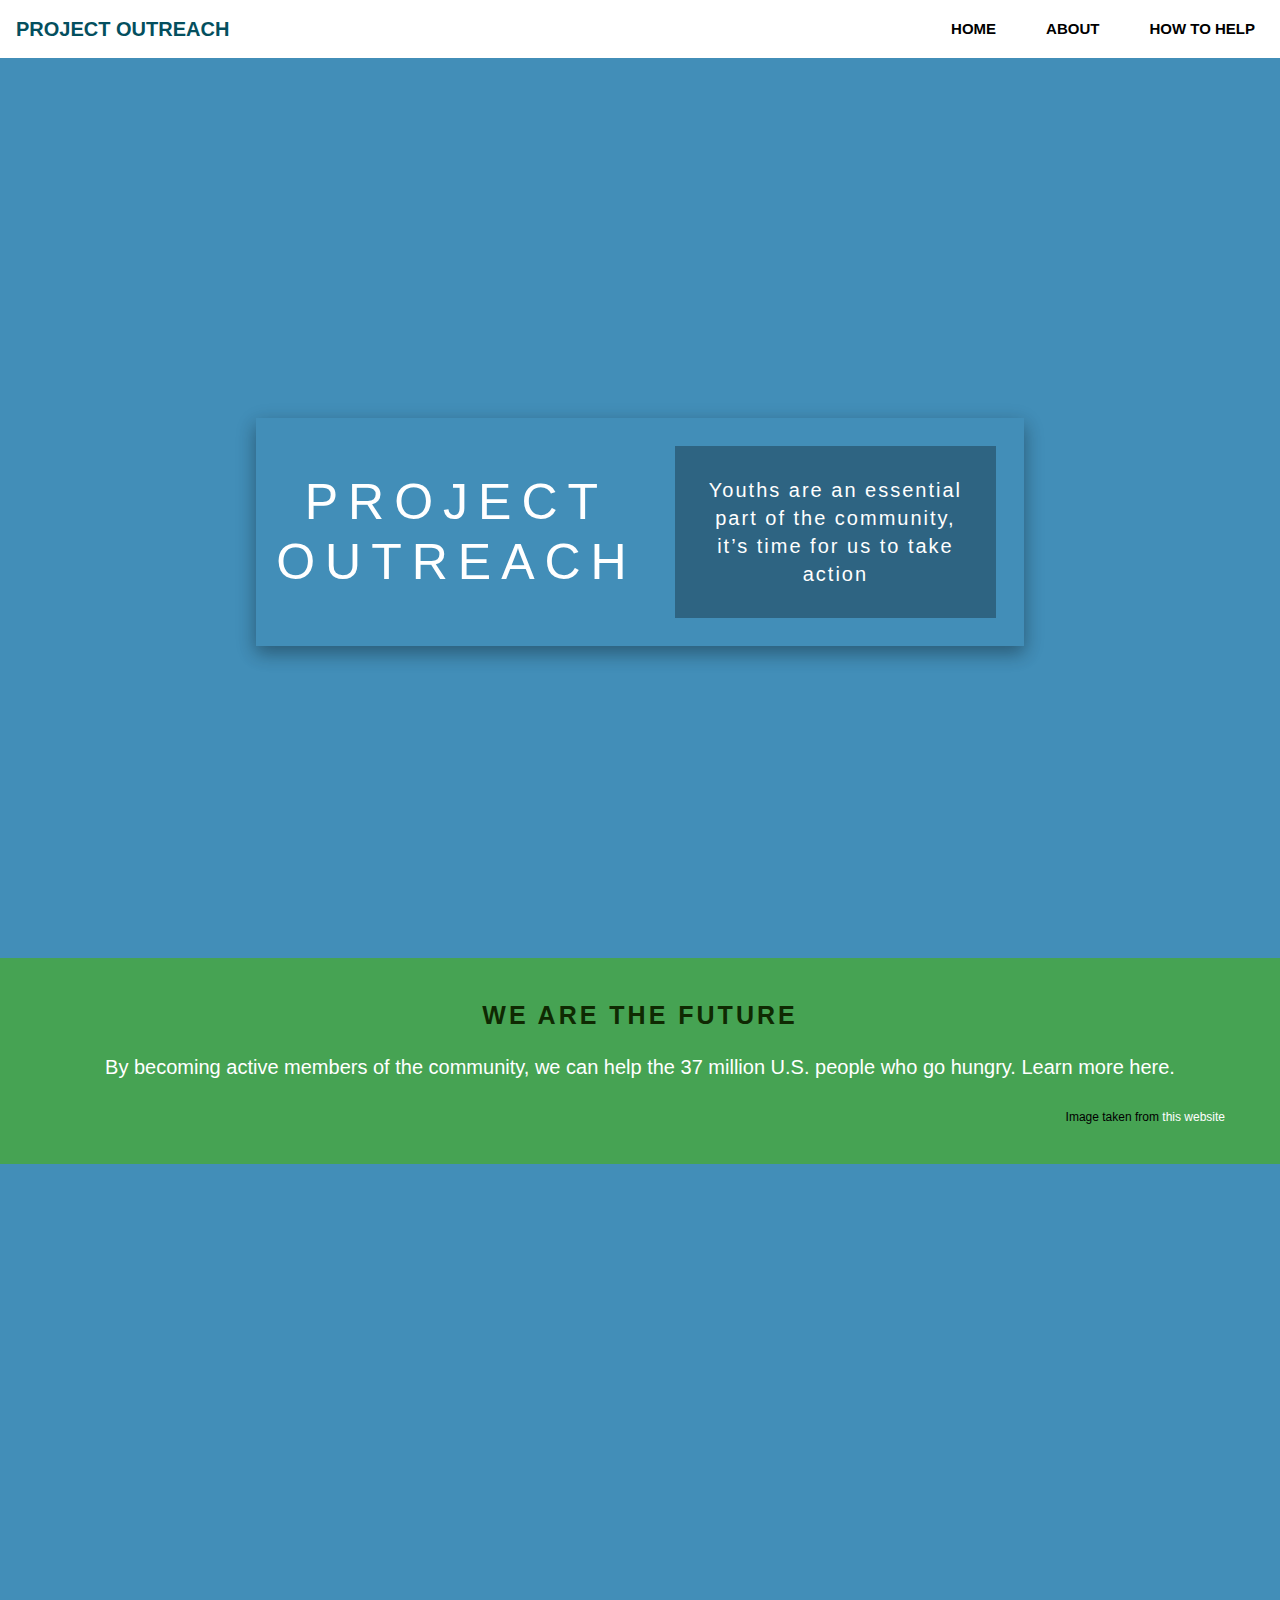
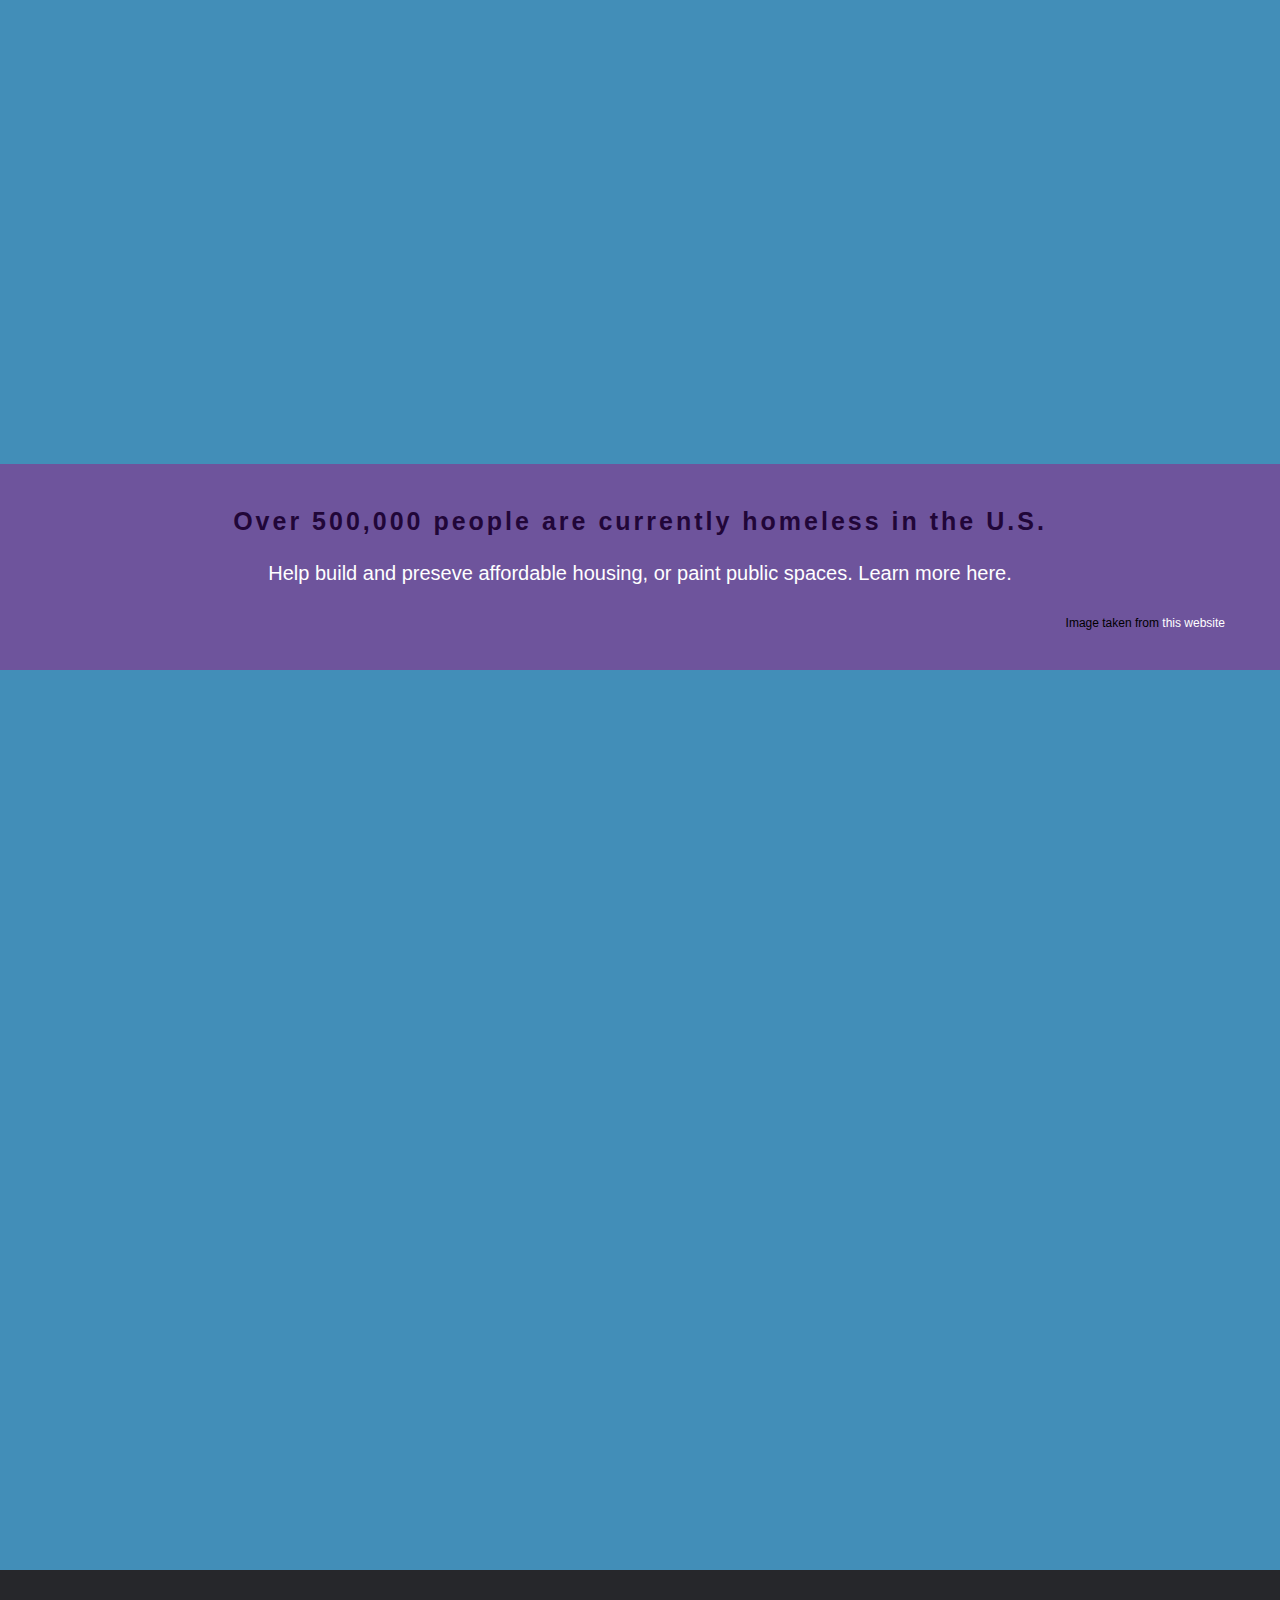
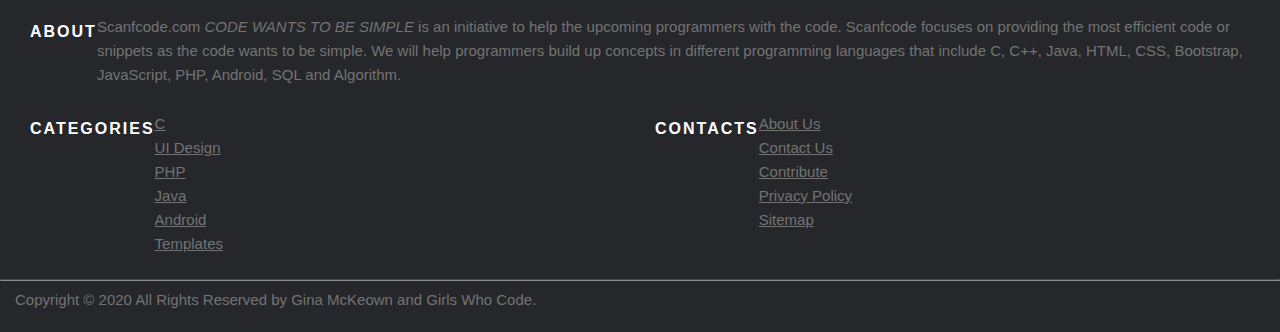
==== commit deb0a12f: "🎄💏 Checkpoint ./index.html:19454568/87" ====
--- a/index.html
+++ b/index.html
@@ -92,8 +92,7 @@
 
     <!-- Site footer -->
     <footer class="site-footer">
-      <div class="container">
-        <div class="col-sm-12 col-md-6 row">
+        <div class="conatiner row">
           <div class="container row">
             <h6>About</h6>
             <p class="text-justify">
@@ -104,6 +103,7 @@
               programming languages that include C, C++, Java, HTML, CSS,
               Bootstrap, JavaScript, PHP, Android, SQL and Algorithm.
             </p>
+          </div>
           </div>
           <div class="row">
             <div class="col-xs-6 col-md-3 column left">
@@ -157,10 +157,8 @@
                 <li><a href="http://scanfcode.com/sitemap/">Sitemap</a></li>
               </ul>
             </div>
-          </div>
         </div>
         <hr />
-      </div>
       <div class="container">
         <div>
           <div>
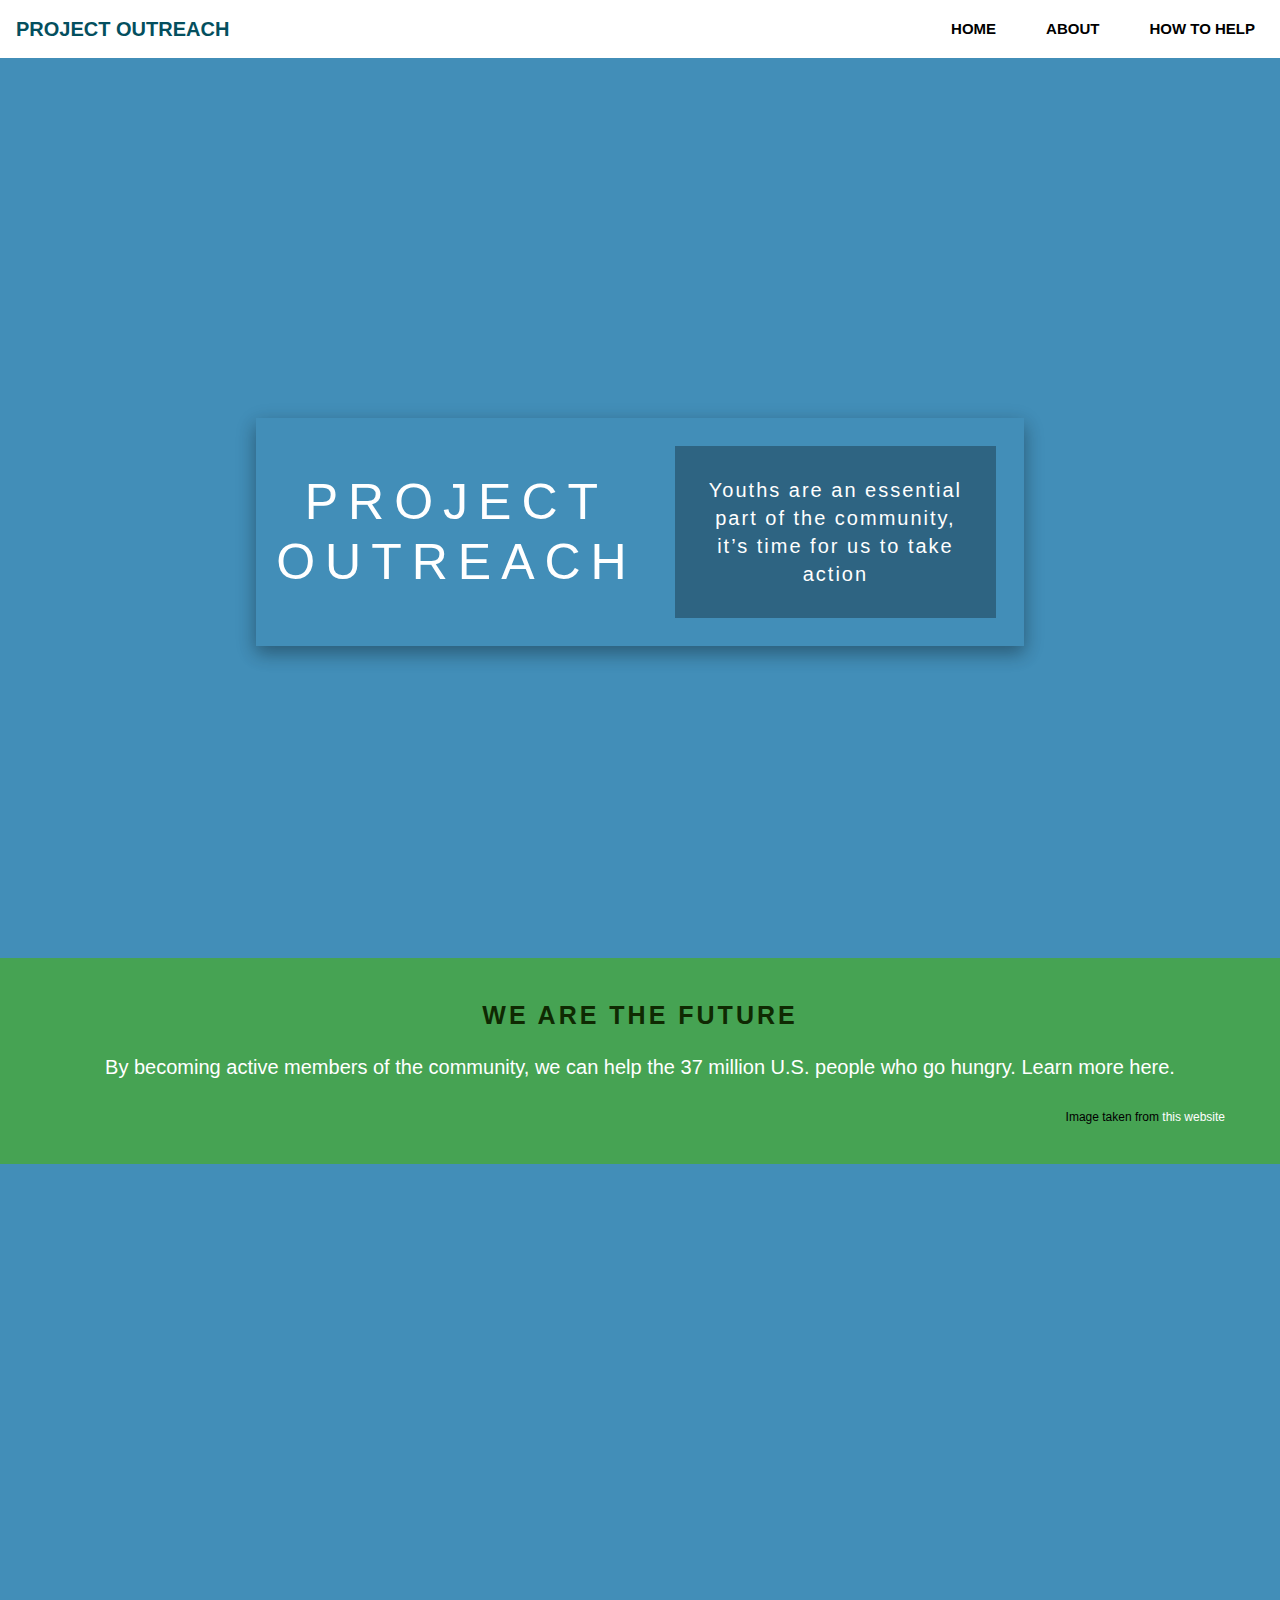
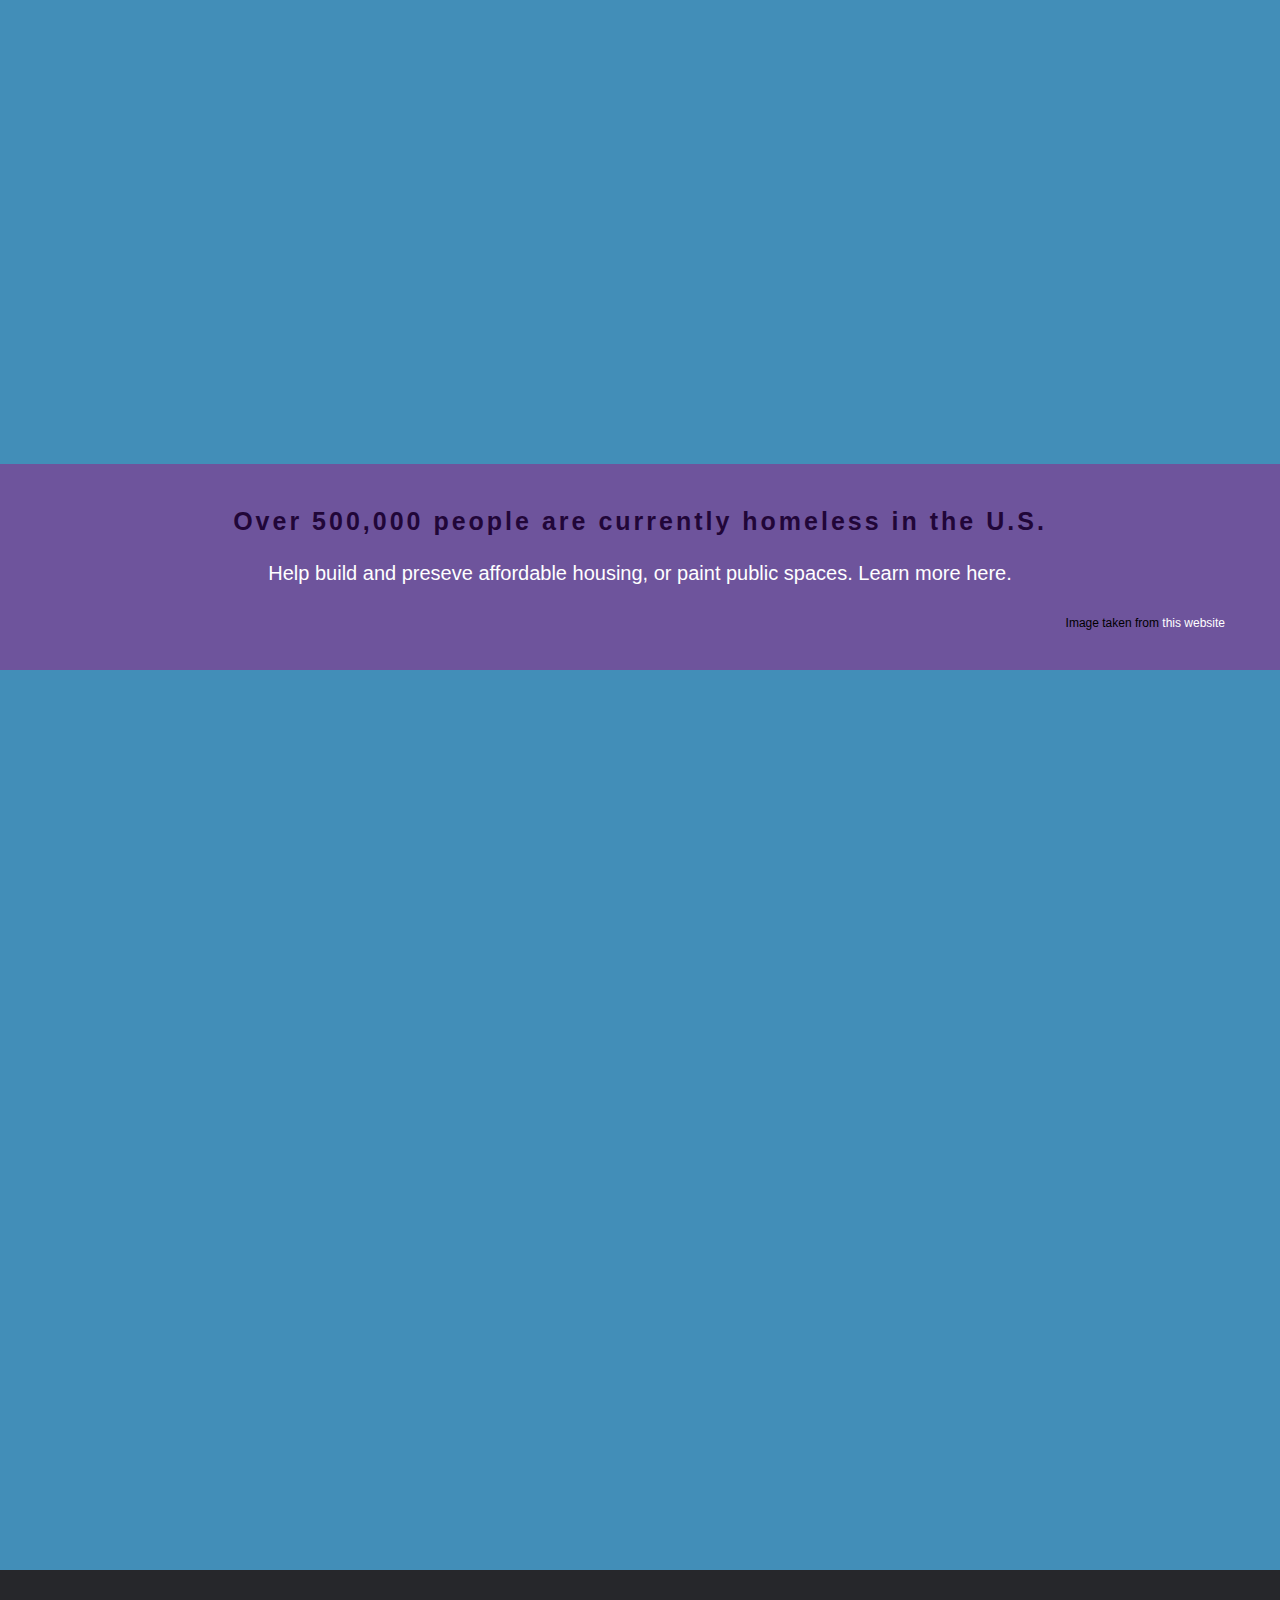
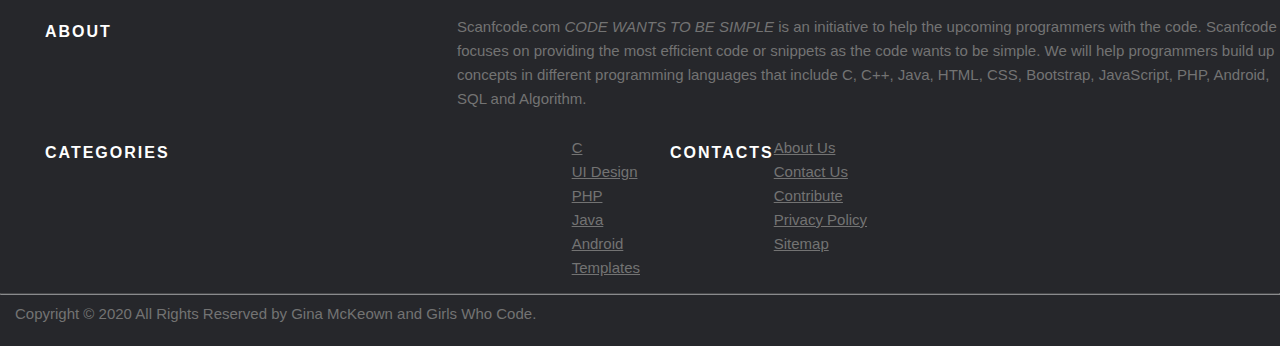
==== commit ef74dffa: "🙋🌌 Checkpoint ./style.css:19454568/229 ./index.html:19454568/30" ====
--- a/index.html
+++ b/index.html
@@ -94,7 +94,7 @@
     <footer class="site-footer">
         <div class="conatiner row">
           <div class="container row">
-            <h6>About</h6>
+            <h6 class="row">About</h6>
             <p class="text-justify">
               Scanfcode.com <i>CODE WANTS TO BE SIMPLE </i> is an initiative to
               help the upcoming programmers with the code. Scanfcode focuses on
@@ -107,7 +107,7 @@
           </div>
           <div class="row">
             <div class="col-xs-6 col-md-3 column left">
-              <h6>Categories</h6>
+              <h6 class="row">Categories</h6>
               <ul class="footer-links">
                 <li>
                   <a href="http://scanfcode.com/category/c-language/">C</a>
--- a/style.css
+++ b/style.css
@@ -302,7 +302,7 @@
   padding-left: 0;
   list-style: none;
   margin-top: 0px;
-  argin-bottom: 5px;
+  margin-bottom: 5px;
 }
 
 .footer-links li {
@@ -351,13 +351,23 @@
 .col-md-3,
 .col-sm-6,
 .row{
-  position: relative;
+  position: static;
   min-height: 1px;
   padding-right: 15px;
   padding-left: 15px;
   display: flex;
+  width: 100%;
 }
 
 .column {
   flex: 50%;
+}
+
+h6 {
+    font-size: 0.67em;
+    margin-block-start: 2.33em;
+    margin-block-end: 2.33em;
+    margin-inline-start: 0px;
+    margin-inline-end: 0px;
+    font-weight: bold;
 }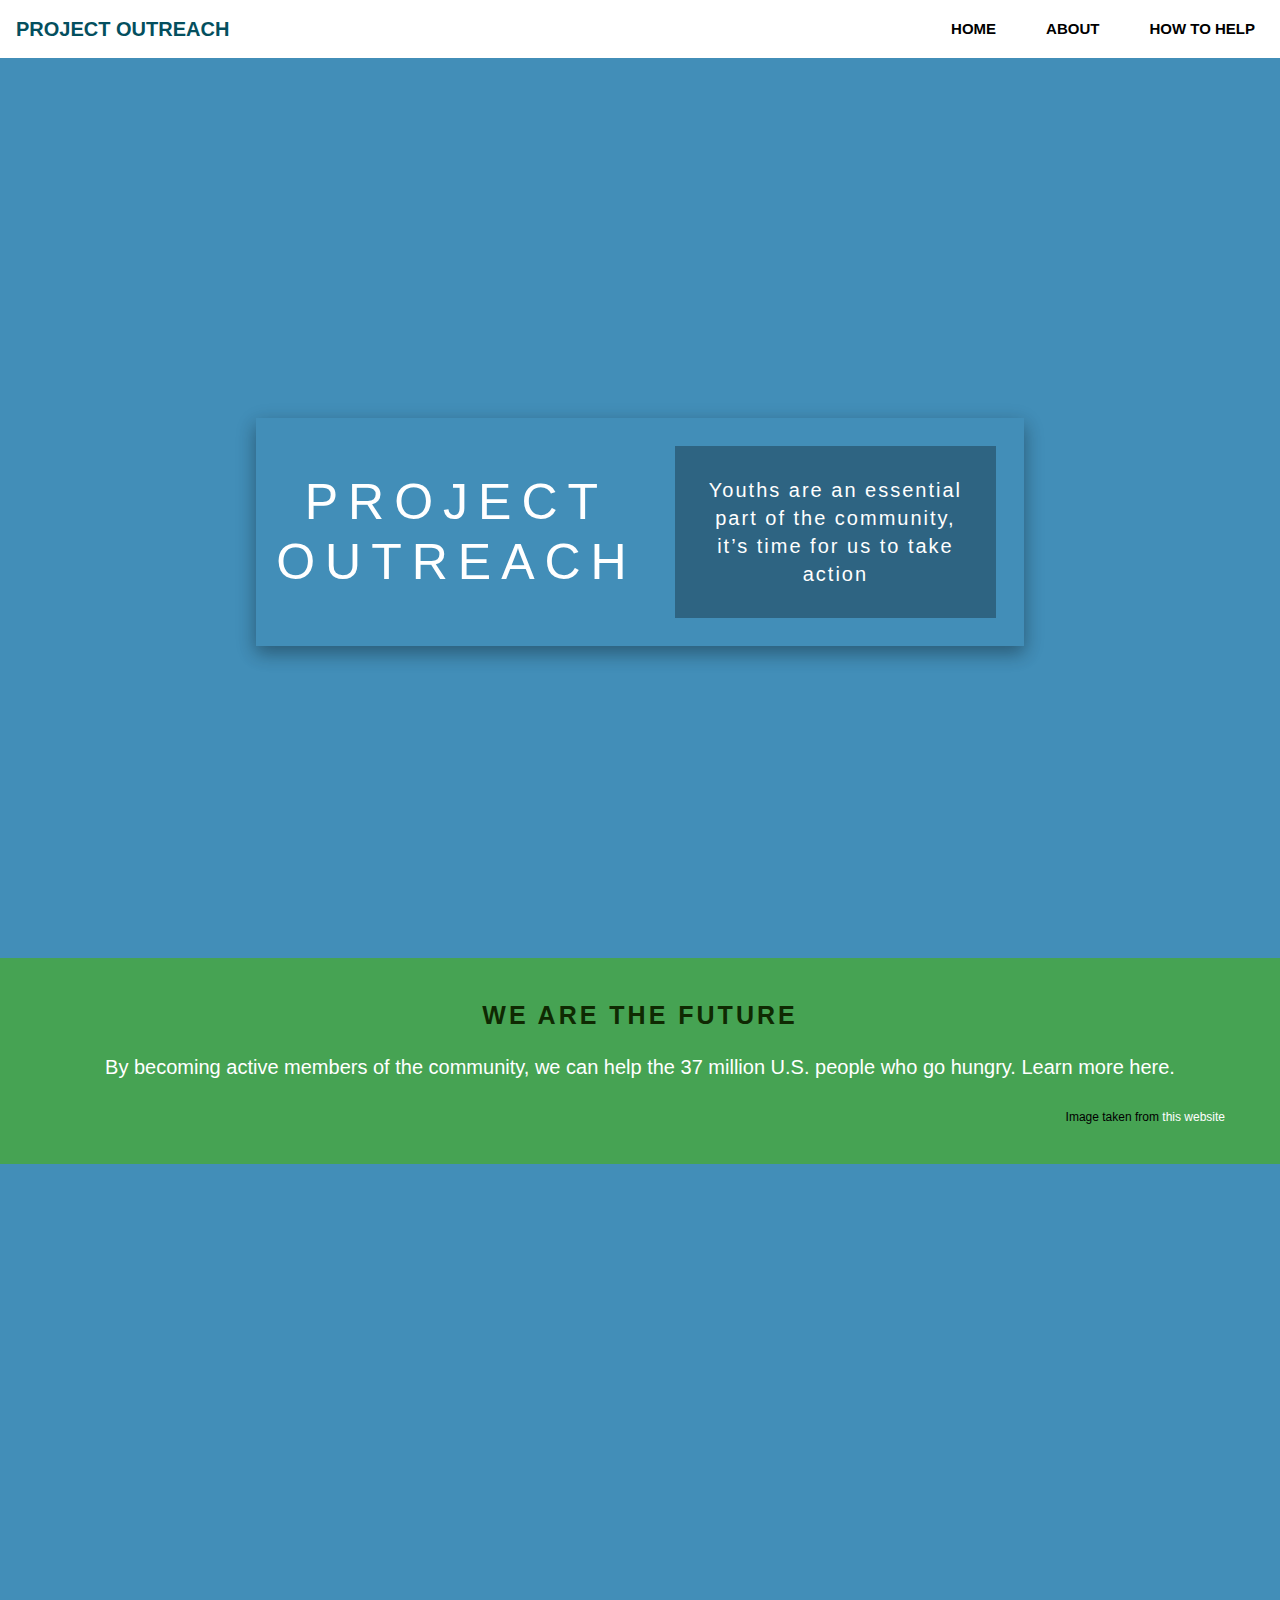
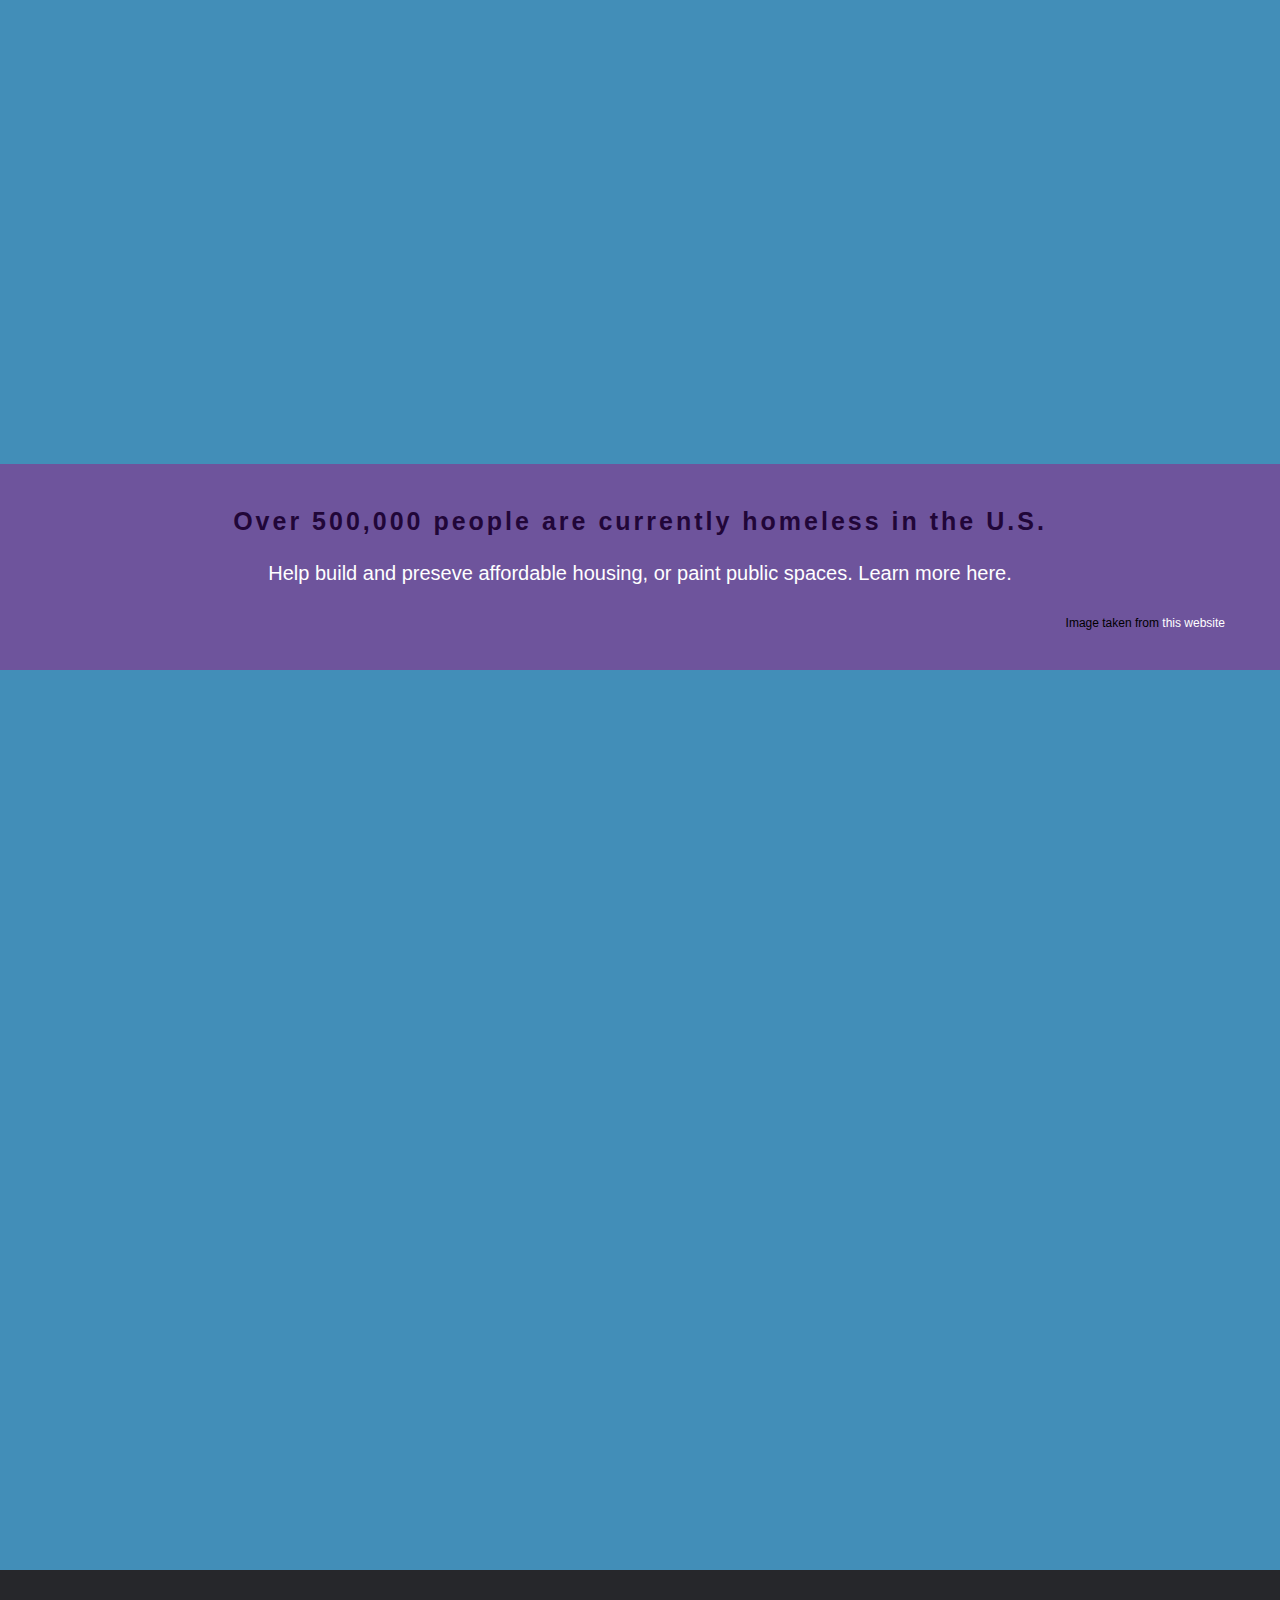
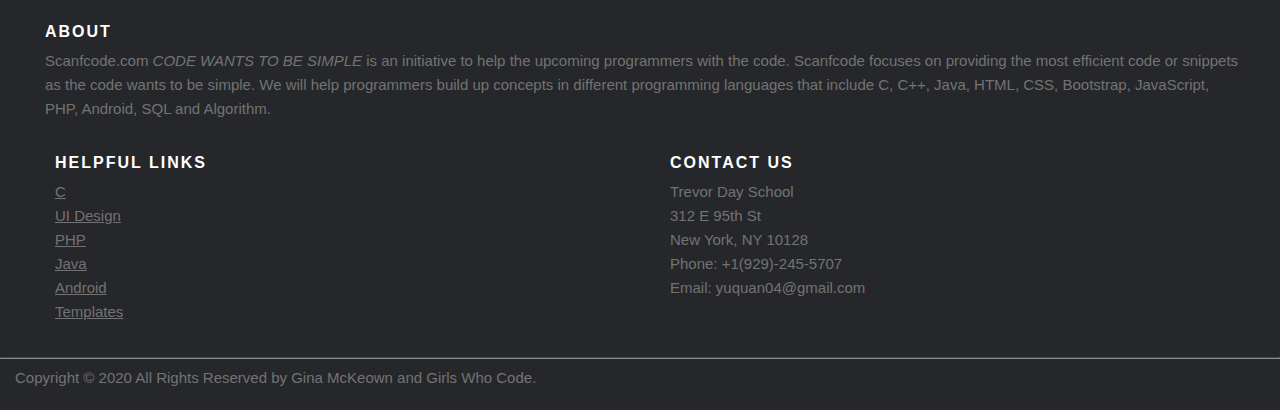
==== commit 65a005ab: "🐀🚉 Checkpoint ./style.css:19454568/441 ./index.html:19454568/11135" ====
--- a/index.html
+++ b/index.html
@@ -92,73 +92,63 @@
 
     <!-- Site footer -->
     <footer class="site-footer">
-        <div class="conatiner row">
-          <div class="container row">
-            <h6 class="row">About</h6>
-            <p class="text-justify">
-              Scanfcode.com <i>CODE WANTS TO BE SIMPLE </i> is an initiative to
-              help the upcoming programmers with the code. Scanfcode focuses on
-              providing the most efficient code or snippets as the code wants to
-              be simple. We will help programmers build up concepts in different
-              programming languages that include C, C++, Java, HTML, CSS,
-              Bootstrap, JavaScript, PHP, Android, SQL and Algorithm.
-            </p>
-          </div>
-          </div>
-          <div class="row">
-            <div class="col-xs-6 col-md-3 column left">
-              <h6 class="row">Categories</h6>
-              <ul class="footer-links">
-                <li>
-                  <a href="http://scanfcode.com/category/c-language/">C</a>
-                </li>
-                <li>
-                  <a href="http://scanfcode.com/category/front-end-development/"
-                    >UI Design</a
-                  >
-                </li>
-                <li>
-                  <a href="http://scanfcode.com/category/back-end-development/"
-                    >PHP</a
-                  >
-                </li>
-                <li>
-                  <a
-                    href="http://scanfcode.com/category/java-programming-language/"
-                    >Java</a
-                  >
-                </li>
-                <li>
-                  <a href="http://scanfcode.com/category/android/">Android</a>
-                </li>
-                <li>
-                  <a href="http://scanfcode.com/category/templates/"
-                    >Templates</a
-                  >
-                </li>
-              </ul>
-            </div>
+      <div class="conatiner row">
+        <div class="container">
+          <h6>About</h6>
+          <p class="text-justify">
+            Scanfcode.com <i>CODE WANTS TO BE SIMPLE </i> is an initiative to
+            help the upcoming programmers with the code. Scanfcode focuses on
+            providing the most efficient code or snippets as the code wants to
+            be simple. We will help programmers build up concepts in different
+            programming languages that include C, C++, Java, HTML, CSS,
+            Bootstrap, JavaScript, PHP, Android, SQL and Algorithm.
+          </p>
+        </div>
+      </div>
+      <div class="row">
+        <div class="column">
+          <h6>Helpful Links</h6>
+          <ul class="footer-contacts">
+            <li>
+              <a href="http://scanfcode.com/category/c-language/">C</a>
+            </li>
+            <li>
+              <a href="http://scanfcode.com/category/front-end-development/"
+                >UI Design</a
+              >
+            </li>
+            <li>
+              <a href="http://scanfcode.com/category/back-end-development/"
+                >PHP</a
+              >
+            </li>
+            <li>
+              <a href="http://scanfcode.com/category/java-programming-language/"
+                >Java</a
+              >
+            </li>
+            <li>
+              <a href="http://scanfcode.com/category/android/">Android</a>
+            </li>
+            <li>
+              <a href="http://scanfcode.com/category/templates/">Templates</a>
+            </li>
+          </ul>
+        </div>
 
-            <div class="col-xs-6 col-md-3 column right">
-              <h6>Contacts</h6>
-              <ul class="footer-links">
-                <li><a href="http://scanfcode.com/about/">About Us</a></li>
-                <li><a href="http://scanfcode.com/contact/">Contact Us</a></li>
-                <li>
-                  <a href="http://scanfcode.com/contribute-at-scanfcode/"
-                    >Contribute</a
-                  >
-                </li>
-                <li>
-                  <a href="http://scanfcode.com/privacy-policy/"
-                    >Privacy Policy</a
-                  >
-                </li>
-                <li><a href="http://scanfcode.com/sitemap/">Sitemap</a></li>
-              </ul>
-            </div>
+        <div class="column">
+          <h6>Contact Us</h6>
+          <ul class="footer-contacts">
+            <li>
+              Trevor Day School <br>
+              312 E 95th St <br> 
+              New York, NY 10128</li>
+            <li>Phone: +1(929)-245-5707</li>
+            <li>Email: yuquan04@gmail.com</li>
+          </ul>
         </div>
-        <hr />
+      </div>
+      <hr />
       <div class="container">
         <div>
           <div>
--- a/style.css
+++ b/style.css
@@ -298,29 +298,29 @@
   text-decoration: none;
 }
 
-.footer-links {
+.footer-contacts {
   padding-left: 0;
   list-style: none;
   margin-top: 0px;
   margin-bottom: 5px;
 }
 
-.footer-links li {
+.footer-contacts li {
   display: block;
 }
 
-.footer-links a {
+.footer-contacts a {
   color: #737373;
 }
 
-.footer-links a:active,
-.footer-links a:focus,
-.footer-links a:hover {
+.footer-contacts a:active,
+.footer-contacts a:focus,
+.footer-contacts a:hover {
   color: #3366cc;
   text-decoration: none;
 }
 
-.footer-links.inline li {
+.footer-contact.inline li {
   display: inline-block;
 }
 
@@ -347,27 +347,24 @@
   margin-bottom: 25px;
 }
 
-.col-md-6,
-.col-md-3,
-.col-sm-6,
+
 .row{
   position: static;
-  min-height: 1px;
-  padding-right: 15px;
-  padding-left: 15px;
+  padding-left: 10px;
+  padding-left: 30px;
+  padding-right: 20px;
   display: flex;
-  width: 100%;
+  
 }
 
 .column {
   flex: 50%;
+  padding-left: 25px;
+  padding-right: 25px;
+  margin-bottom: 20px;
 }
 
 h6 {
     font-size: 0.67em;
-    margin-block-start: 2.33em;
-    margin-block-end: 2.33em;
-    margin-inline-start: 0px;
-    margin-inline-end: 0px;
     font-weight: bold;
 }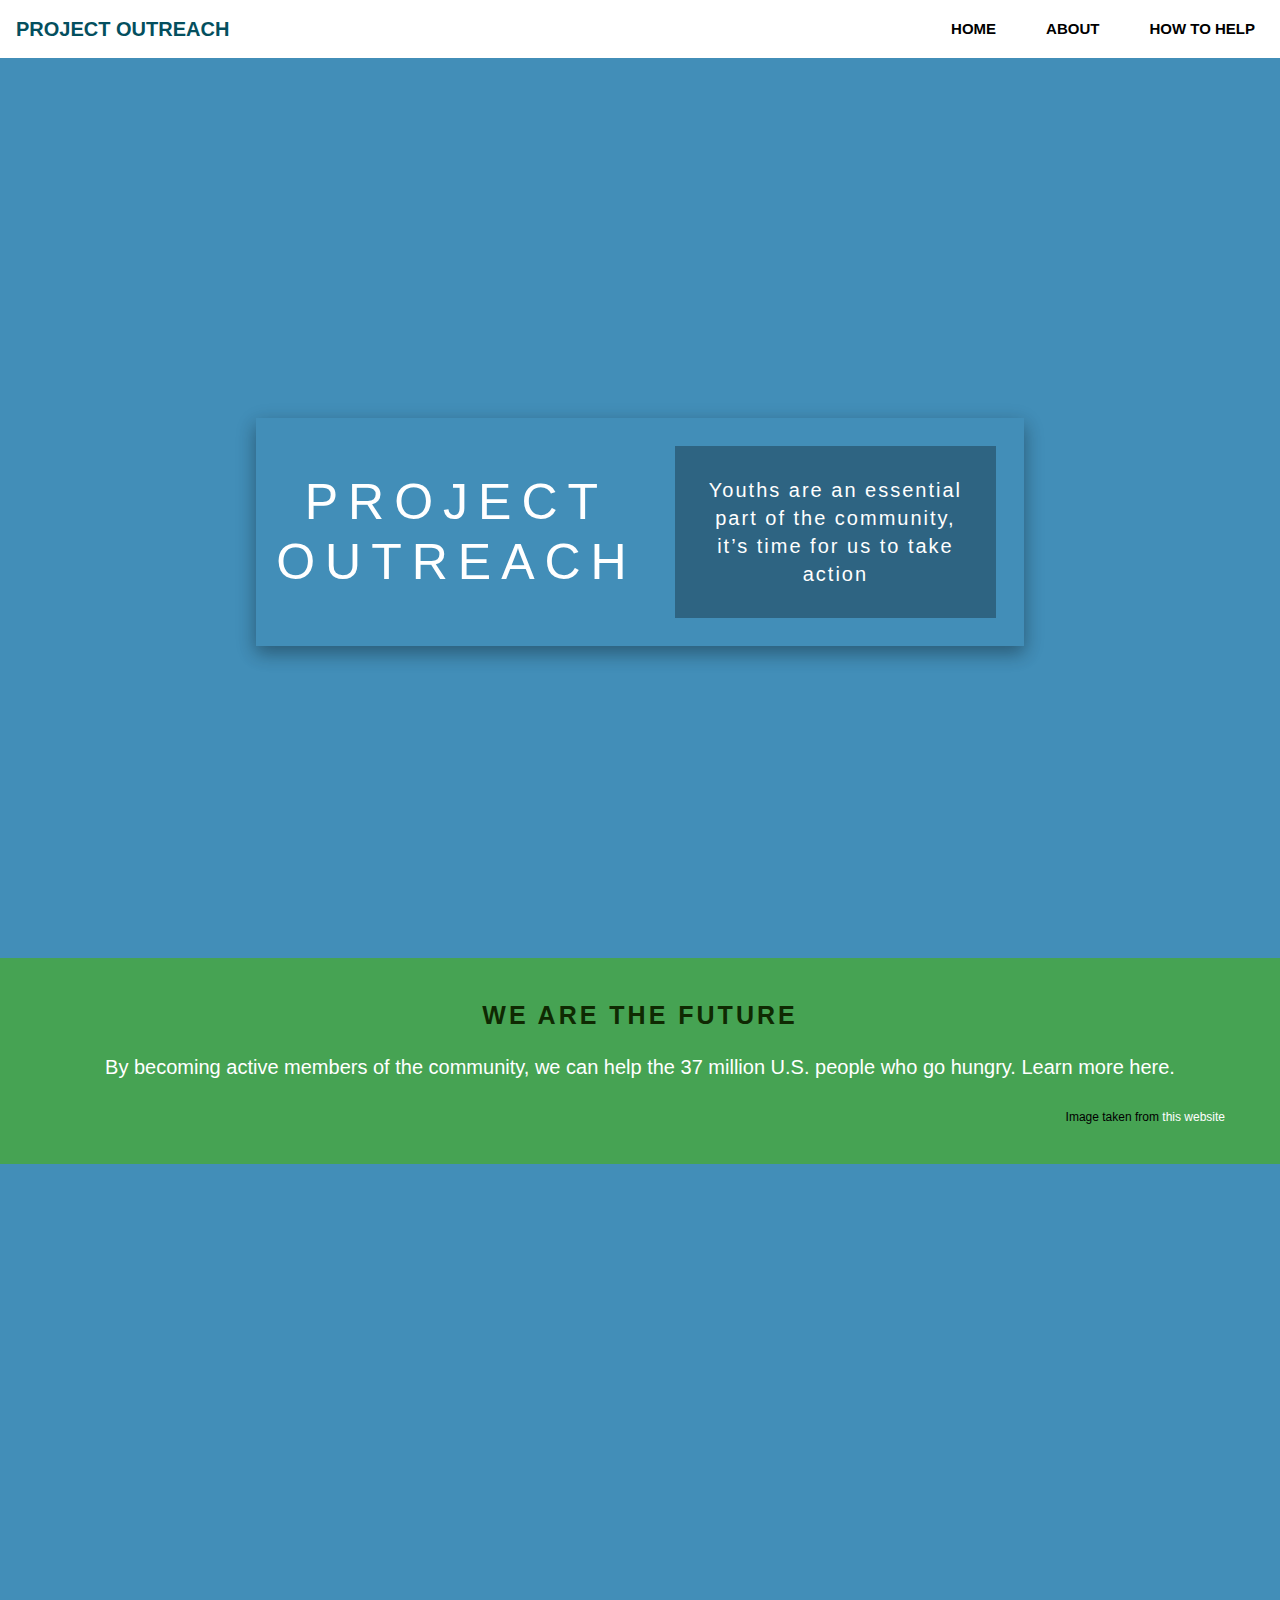
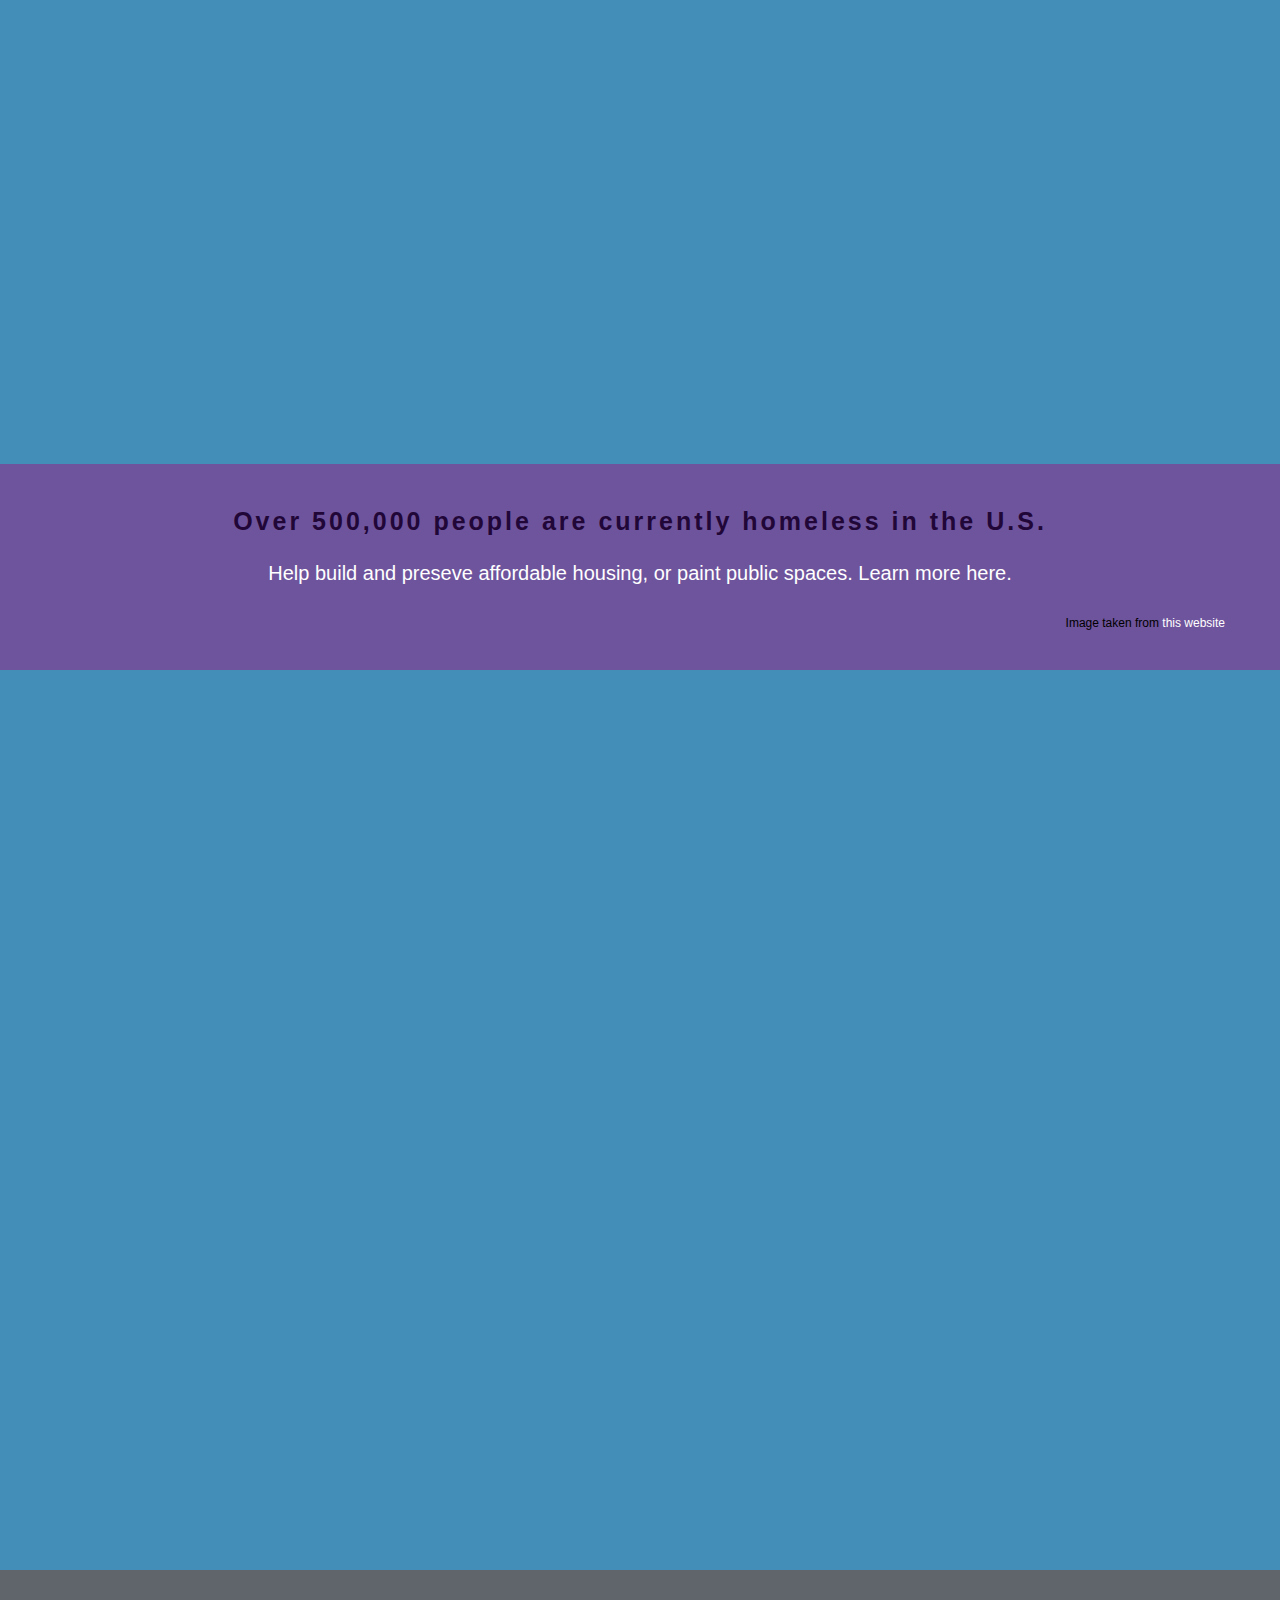
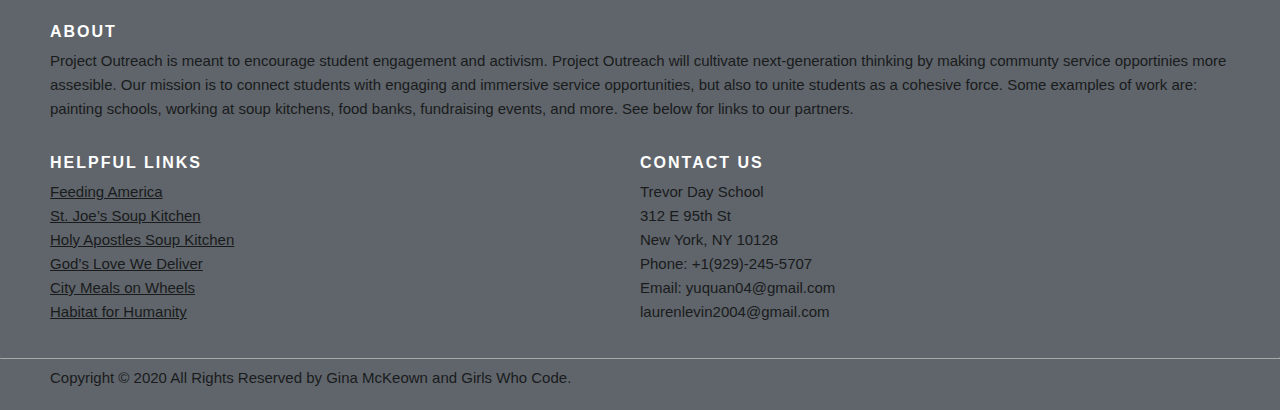
==== commit a9467365: "🔖🐋 Checkpoint ./index.html:19454568/33597 ./style.css:19454568/359 ./about.html:19454568/3142" ====
--- a/index.html
+++ b/index.html
@@ -96,42 +96,50 @@
         <div class="container">
           <h6>About</h6>
           <p class="text-justify">
-            Scanfcode.com <i>CODE WANTS TO BE SIMPLE </i> is an initiative to
-            help the upcoming programmers with the code. Scanfcode focuses on
-            providing the most efficient code or snippets as the code wants to
-            be simple. We will help programmers build up concepts in different
-            programming languages that include C, C++, Java, HTML, CSS,
-            Bootstrap, JavaScript, PHP, Android, SQL and Algorithm.
+            Project Outreach is meant to encourage student engagement and
+            activism. Project Outreach will cultivate next-generation thinking
+            by making communty service opportinies more assesible. Our mission
+            is to connect students with engaging and immersive service
+            opportunities, but also to unite students as a cohesive force. Some
+            examples of work are: painting schools, working at soup kitchens,
+            food banks, fundraising events, and more. See below for links to our
+            partners.
           </p>
         </div>
       </div>
-      <div class="row">
+      <div class="container row">
         <div class="column">
           <h6>Helpful Links</h6>
           <ul class="footer-contacts">
             <li>
-              <a href="http://scanfcode.com/category/c-language/">C</a>
+              <a href="http://scanfcode.com/category/c-language/"
+                >Feeding America</a
+              >
             </li>
             <li>
               <a href="http://scanfcode.com/category/front-end-development/"
-                >UI Design</a
+                >St. Joe’s Soup Kitchen</a
               >
             </li>
             <li>
-              <a href="http://scanfcode.com/category/back-end-development/"
-                >PHP</a
+              <a href="http://scanfcode.com/category/front-end-development/"
+                >Holy Apostles Soup Kitchen</a
               >
             </li>
             <li>
-              <a href="http://scanfcode.com/category/java-programming-language/"
-                >Java</a
+              <a href="http://scanfcode.com/category/front-end-development/"
+                >God’s Love We Deliver</a
               >
             </li>
             <li>
-              <a href="http://scanfcode.com/category/android/">Android</a>
+              <a href="http://scanfcode.com/category/front-end-development/"
+                >City Meals on Wheels</a
+              >
             </li>
             <li>
-              <a href="http://scanfcode.com/category/templates/">Templates</a>
+              <a href="http://scanfcode.com/category/front-end-development/"
+                >Habitat for Humanity</a
+              >
             </li>
           </ul>
         </div>
@@ -140,11 +148,15 @@
           <h6>Contact Us</h6>
           <ul class="footer-contacts">
             <li>
-              Trevor Day School <br>
-              312 E 95th St <br> 
-              New York, NY 10128</li>
+              Trevor Day School <br />
+              312 E 95th St <br />
+              New York, NY 10128
+            </li>
             <li>Phone: +1(929)-245-5707</li>
-            <li>Email: yuquan04@gmail.com</li>
+            <li>
+              Email: yuquan04@gmail.com <br />
+              laurenlevin2004@gmail.com
+            </li>
           </ul>
         </div>
       </div>
--- a/style.css
+++ b/style.css
@@ -44,6 +44,12 @@
   line-height: 1.3em;
 }
 
+h6 {
+  font-size: 0.67em;
+  font-weight: bold;
+  color: black;
+}
+
 /*TODO: Change the color of a link when a person hovers over it*/
 p a {
   color: white;
@@ -57,6 +63,10 @@
 /* All of these TODOs are optional. You should change the styling based on your mockup */
 
 /* TODO (optional): Change the background color and/or border style */
+
+.nav-bar {
+  box-shadow: 0 8px 16px 0 rgba(0, 0, 0, 0.2), 0 6px 20px 0 rgba(0, 0, 0, 0.19);
+}
 
 ul.nav-bar {
   /* Styling for the <ul class="nav-bar"> element */
@@ -65,7 +75,6 @@
   padding: 0;
   overflow: hidden;
   background-color: #FFFFFF;
-  box-shadow: 0 8px 16px 0 rgba(0, 0, 0, 0.2), 0 6px 20px 0 rgba(0, 0, 0, 0.19);
 }
 
 /* TODO (optional): Change the font size*/
@@ -246,7 +255,7 @@
 
 /* TODO: Add a breakpoint if the screen is 700px or less */
 
-@media screen and (max-width: 700px) {
+@media screen and (max-width: 900px) {
   .flex-container {
     flex-wrap: wrap;
     top: 30%;
@@ -258,17 +267,16 @@
 /******************************************************/
 
 .site-footer {
-  background-color: #26272b;
+  background-color: #5f656b;
   padding: 45px 0 20px;
   font-size: 15px;
   line-height: 24px;
-  color: #737373;
+  color: #1a1b1c;
 }
 
 .container {
-    padding-right: 15px;
-    padding-left: 15px;
-    
+  padding-right: 50px;
+  padding-left: 50px;
 }
 
 .site-footer hr {
@@ -281,7 +289,7 @@
 }
 
 .site-footer h6 {
-  color: #fff;
+  color: white;
   font-size: 16px;
   text-transform: uppercase;
   margin-top: 5px;
@@ -290,7 +298,7 @@
 }
 
 .site-footer a {
-  color: #737373;
+  color: #262829;
 }
 
 .site-footer a:hover {
@@ -310,14 +318,15 @@
 }
 
 .footer-contacts a {
-  color: #737373;
+  color: #1a1b1c;
+
 }
 
 .footer-contacts a:active,
 .footer-contacts a:focus,
 .footer-contacts a:hover {
-  color: #3366cc;
-  text-decoration: none;
+  color: white;
+  text-decoration: underline;
 }
 
 .footer-contact.inline li {
@@ -347,24 +356,23 @@
   margin-bottom: 25px;
 }
 
-
-.row{
+.row {
   position: static;
-  padding-left: 10px;
-  padding-left: 30px;
-  padding-right: 20px;
+
   display: flex;
-  
 }
 
 .column {
   flex: 50%;
-  padding-left: 25px;
-  padding-right: 25px;
+
   margin-bottom: 20px;
 }
 
-h6 {
-    font-size: 0.67em;
-    font-weight: bold;
-}+.pretty_container {
+  border-radius: 5px;
+  background-color: lightgrey;
+  margin: 10px;
+  padding: 15px 15px 15px 15px;
+  position: relative;
+  box-shadow: 0 8px 16px 0 rgba(0, 0, 0, 0.2), 0 6px 20px 0 rgba(0, 0, 0, 0.19);
+}
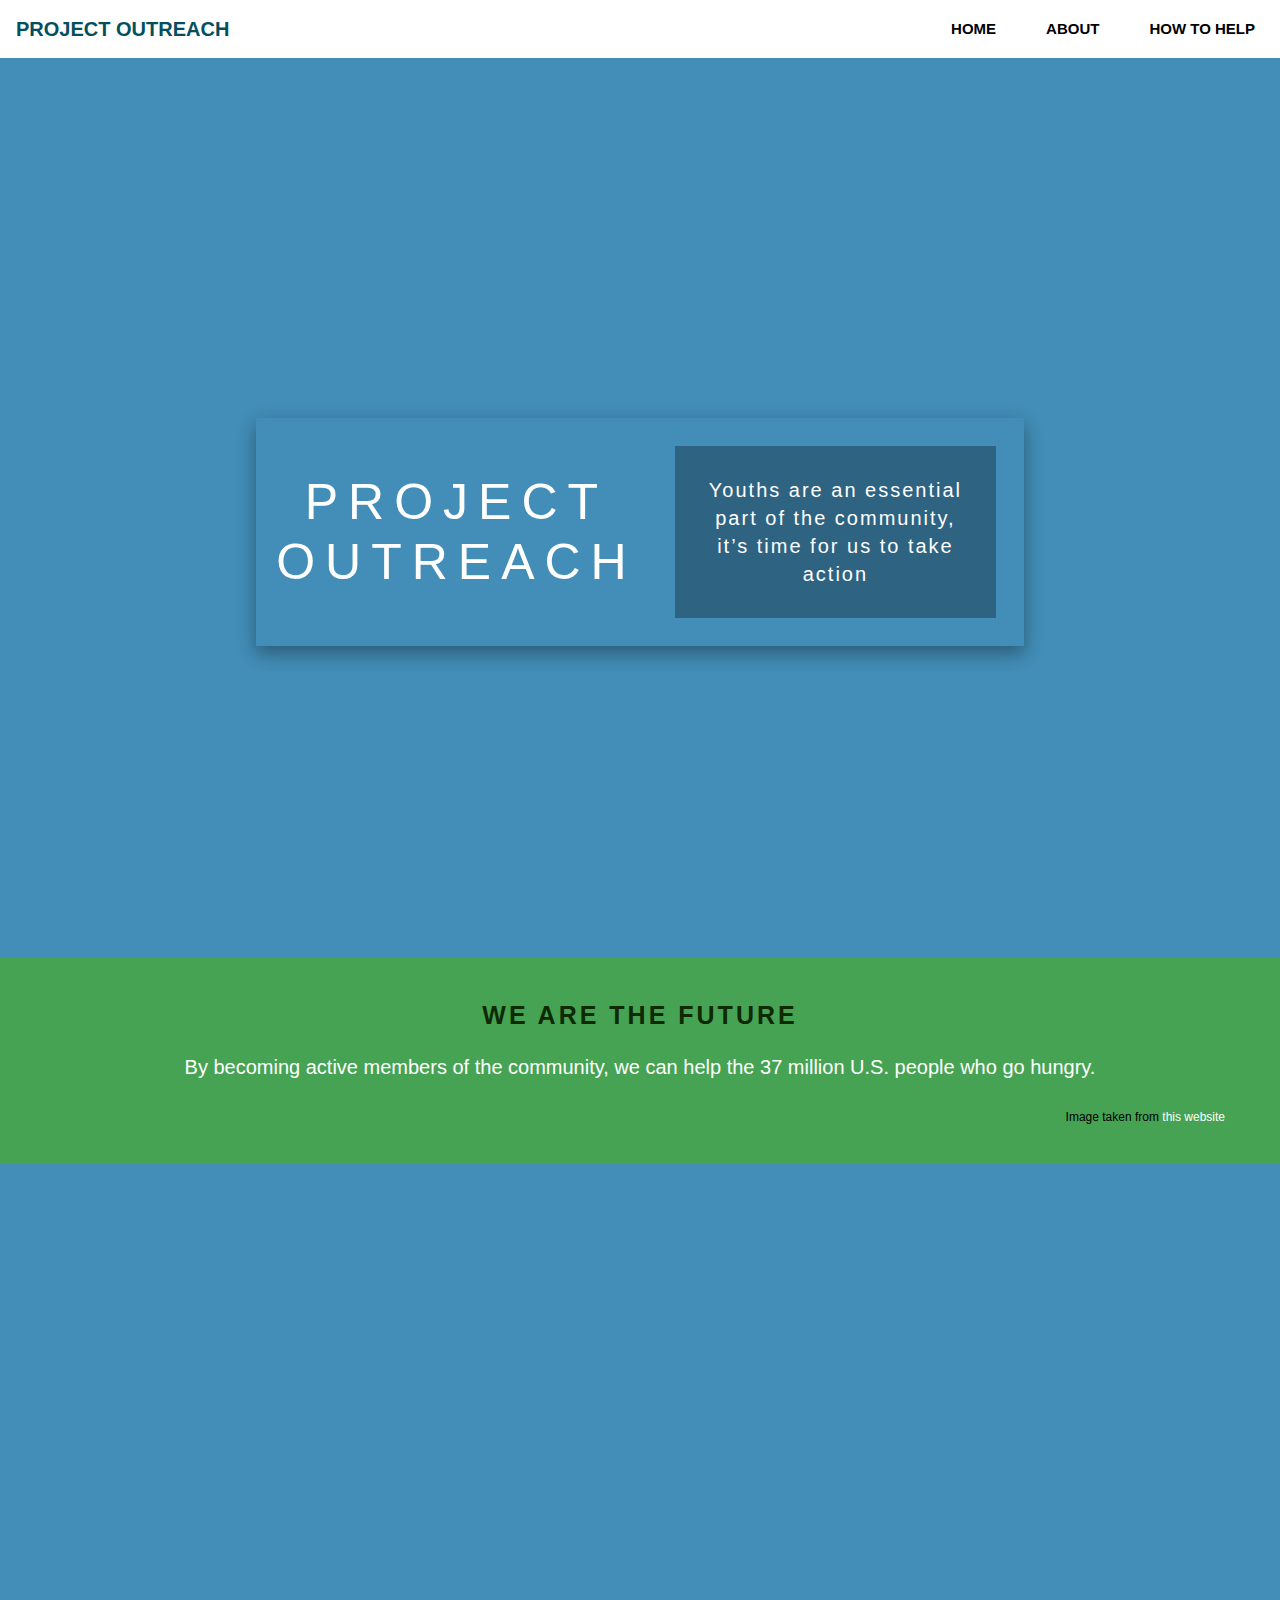
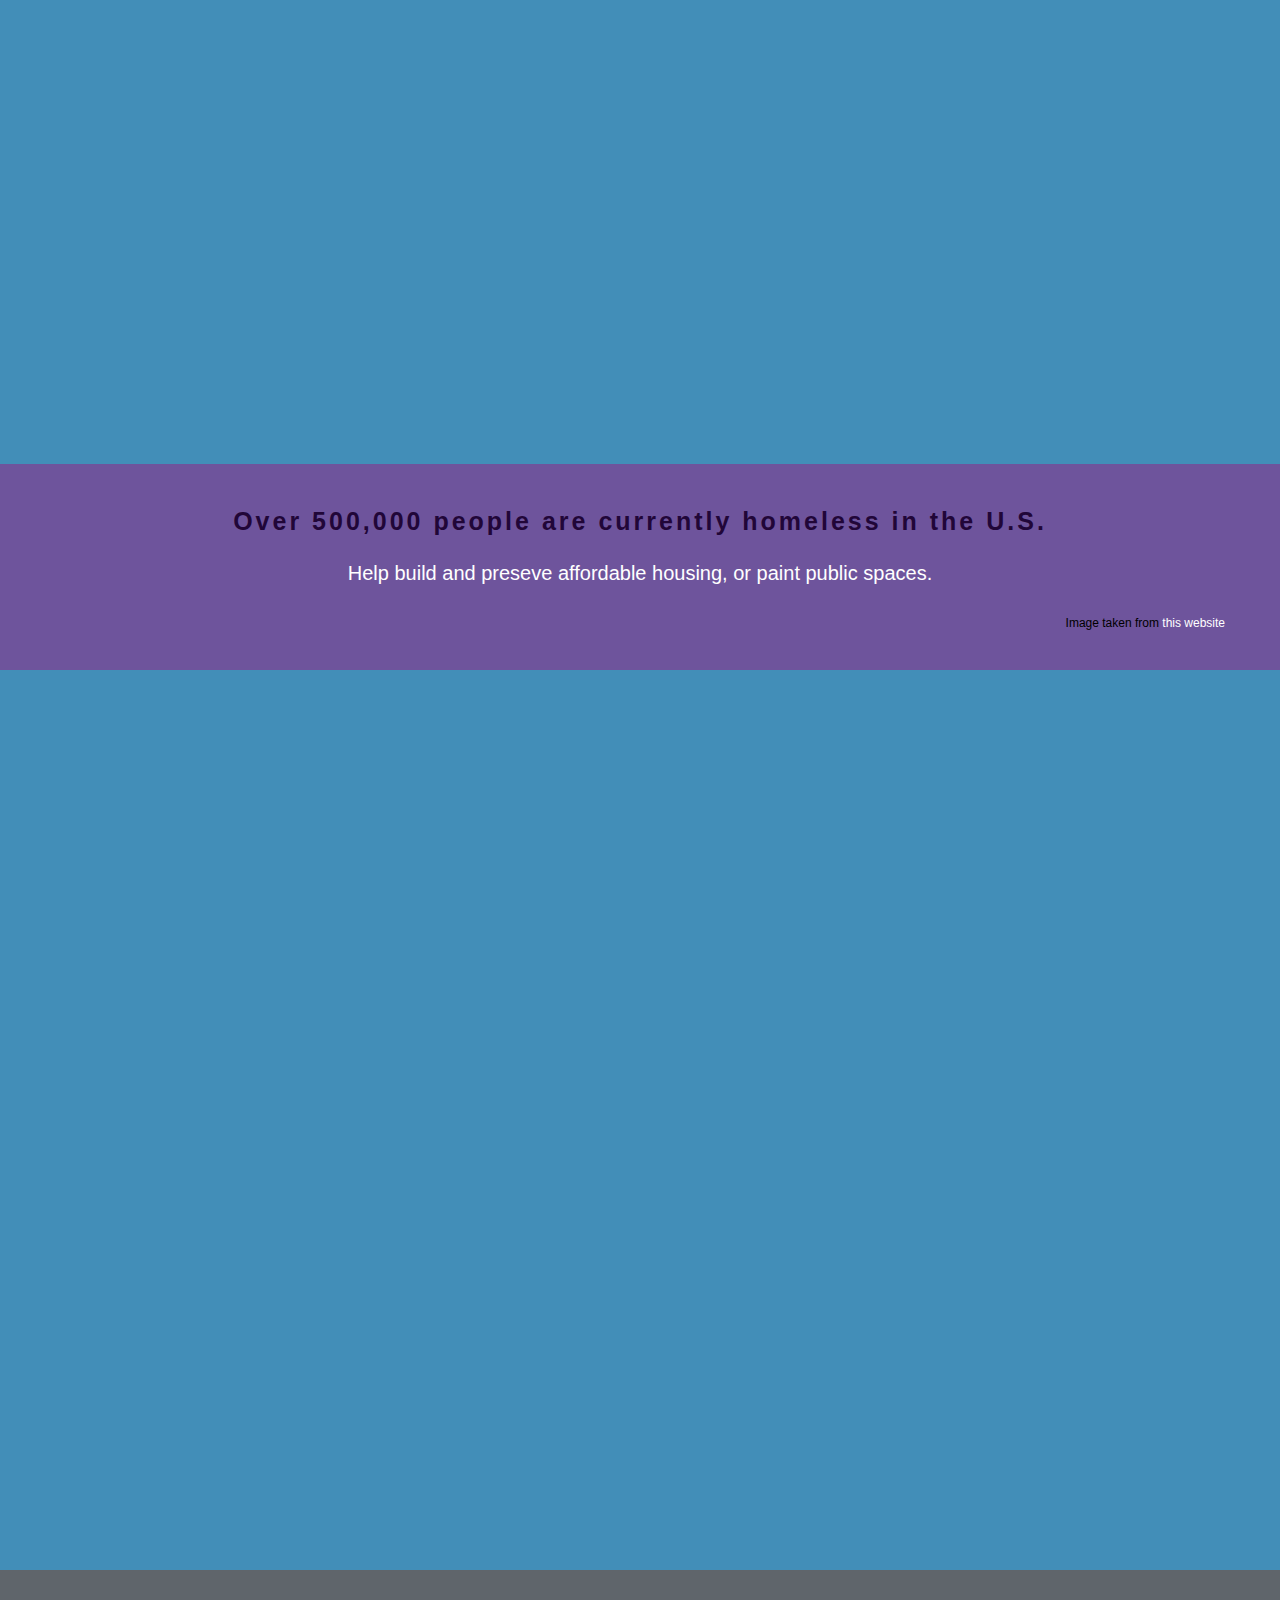
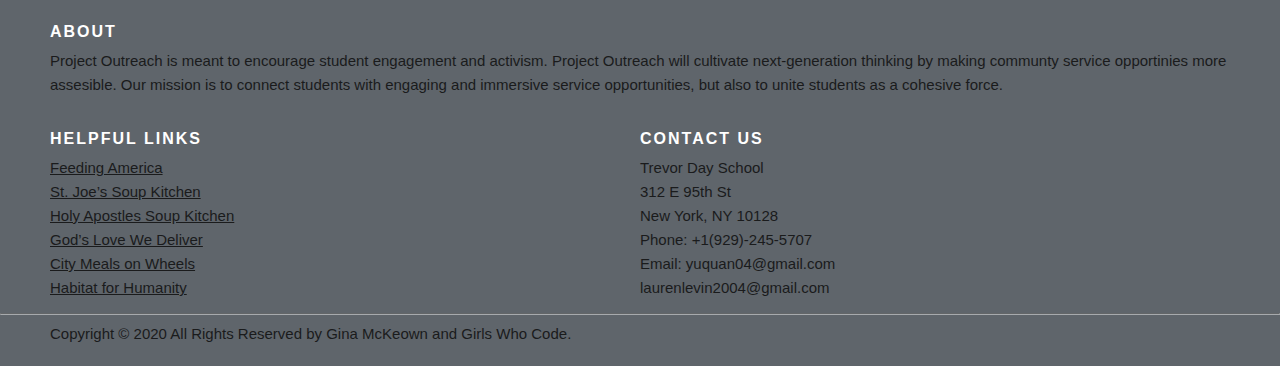
==== commit 3b9b84b9: "🌓📚 Checkpoint ./index.html:19454568/457" ====
--- a/index.html
+++ b/index.html
@@ -55,7 +55,7 @@
 
       <p>
         By becoming active members of the community, we can help the 37 million
-        U.S. people who go hungry. <a>Learn more here.</a>
+        U.S. people who go hungry.
       </p>
       <p class="attributions" style="color: black;">
         Image taken from
@@ -77,7 +77,6 @@
 
       <p>
         Help build and preseve affordable housing, or paint public spaces.
-        <a>Learn more here.</a>
       </p>
       <p class="attributions" style="color: black;">
         Image taken from
@@ -100,10 +99,7 @@
             activism. Project Outreach will cultivate next-generation thinking
             by making communty service opportinies more assesible. Our mission
             is to connect students with engaging and immersive service
-            opportunities, but also to unite students as a cohesive force. Some
-            examples of work are: painting schools, working at soup kitchens,
-            food banks, fundraising events, and more. See below for links to our
-            partners.
+            opportunities, but also to unite students as a cohesive force.
           </p>
         </div>
       </div>
@@ -112,32 +108,32 @@
           <h6>Helpful Links</h6>
           <ul class="footer-contacts">
             <li>
-              <a href="http://scanfcode.com/category/c-language/"
+              <a href="https://www.feedingamerica.org/"
                 >Feeding America</a
               >
             </li>
             <li>
-              <a href="http://scanfcode.com/category/front-end-development/"
+              <a href="https://sjsk.nyc/"
                 >St. Joe’s Soup Kitchen</a
               >
             </li>
             <li>
-              <a href="http://scanfcode.com/category/front-end-development/"
+              <a href="https://holyapostlessoupkitchen.org/"
                 >Holy Apostles Soup Kitchen</a
               >
             </li>
             <li>
-              <a href="http://scanfcode.com/category/front-end-development/"
+              <a href="https://www.glwd.org/"
                 >God’s Love We Deliver</a
               >
             </li>
             <li>
-              <a href="http://scanfcode.com/category/front-end-development/"
+              <a href="https://www.citymeals.org/"
                 >City Meals on Wheels</a
               >
             </li>
             <li>
-              <a href="http://scanfcode.com/category/front-end-development/"
+              <a href="https://www.habitat.org/"
                 >Habitat for Humanity</a
               >
             </li>
--- a/style.css
+++ b/style.css
@@ -21,7 +21,7 @@
   line-height: 1.5em;
   margin: 0em;
   color: white;
-  background-color: white;
+  background-color: none;
   box-sizing: border-box;
 }
 
@@ -319,7 +319,6 @@
 
 .footer-contacts a {
   color: #1a1b1c;
-
 }
 
 .footer-contacts a:active,
@@ -356,17 +355,6 @@
   margin-bottom: 25px;
 }
 
-.row {
-  position: static;
-
-  display: flex;
-}
-
-.column {
-  flex: 50%;
-
-  margin-bottom: 20px;
-}
 
 .pretty_container {
   border-radius: 5px;
--- a/take-action.css
+++ b/take-action.css
@@ -0,0 +1,267 @@
+/******************************************************/
+/************** CSS FOR TAKE-ACTION.HTML **************/
+/******************************************************/
+
+.page-header-action {
+  width: 100%;
+  text-transform: uppercase;
+  background-color: #46a353;
+  position: absolute;
+}
+
+
+/******************************************************/
+/***************** ACTION ITEM LIST *******************/
+/******************************************************/
+
+/* Flexbox container that holds all flex items */
+.flex-container-action {
+  display: flex;
+
+  position: absolute;
+  padding: 0.5em 0;
+  align-items: center;
+
+  left: 5%;
+  right: 5%;
+
+  margin: 5% 0;
+  width: 90%;
+
+  flex-direction: row;
+  flex-wrap: nowrap;
+  justify-content: center;
+  align-items: start;
+  /*border-style: dotted;*/ /*Uncomment to see the outline of the container*/
+}
+
+/* Left box under title; item in .flex-container */
+.action-info-container {
+  width: 100%;
+  margin: 0px;
+  padding: 0px;
+  font-size: 16px;
+  flex-grow: 2;
+  color: black;
+}
+
+.action-info-container img{
+  width: 100%;
+}
+
+/* Right box under title; item in .flex-container */
+.action-list-container {
+  width: 50%;
+  margin: 0px;
+  padding: 0px;
+  flex-grow: 1;
+  background-color: #0d9c90;
+  float: right;
+  /*border-style: dotted;*/ /*Uncomment to see the outline of the container*/
+}
+
+/* Holds all elements related to the action item list; inside the action-list-container */
+#checklist {
+  background-color: white;
+  border-radius: 15px;
+  padding-top: 5px;
+  padding-bottom: 15px;
+  border-style: solid;
+  border-color: #428eb8;
+  /*border-style: dotted;*/ /*Uncomment to see the outline of the container*/
+}
+
+
+/* Header in the list container */
+#checklist-header {
+  text-align: center;
+  color: #0e364d;
+  letter-spacing: 1px;
+  /*border-style: dotted;*/ /*Uncomment to see the outline of the container*/
+}
+
+/* Intructions inside the list container */
+#instructions {
+  font: 14px "Roboto", sans-serif;
+  text-align: center;
+  font-style: italic;
+  color: #0e364d;
+  /*border-style: dotted;*/ /*Uncomment to see the outline of the container*/
+  
+}
+
+/* The div container for the unordered action item list */
+#my-list {
+  padding: 10px 0 0 0;
+  margin: 0;
+  font-size: 10pt;
+}
+
+/* Styling for individual action list items */
+#my-list li {
+  cursor: pointer;
+  padding-top: 8px;
+  padding-right: 20px;
+  padding-bottom: 8px; 
+  padding-left: 35px;
+  position: relative;
+  list-style-type: none;
+  transition: 0.2s;
+  width: 85%;
+  color: black;
+  /*border-style: dotted;*/ /*Uncomment to see the outline of the container*/
+}
+
+/* Styling for the check squares added at the beginning of each list item */
+#my-list li::before {
+  content: "";
+  position: absolute;
+  border-color: #33617a;
+  border-style: solid;
+  border-width: 2px;
+  
+  top: 15px;
+  left: 13px;
+  height: 10px;
+  width: 10px;
+}
+/* 
+A note on the checkbox: This is actually just a neat trick. Before the 
+item is clicked, the CSS file inserts a blank space through the content: "";
+property. You can draw a border around this blank space so it appears like 
+a box. After the item is clicked, new CSS rules are applied that remove the 
+border from two sides and rotate the blank space by 45 degress so it looks 
+like a checkmark!
+*/
+
+/* Change background color when cursor hovers over list items */
+#my-list li:hover {
+  background: #f3f3f3;
+  color: #0e364d;
+}
+
+/* Change check square color when cursor hovers over */
+#my-list li:hover::before {
+  border-color: #33617a;
+  border-style: solid;
+}
+
+/* When marked complete (i.e. clicked on) add strikethrough */
+#my-list li.all-done {
+  text-decoration: line-through;
+}
+
+/* Add a "checked" mark when clicked on */
+#my-list li.all-done::before {
+  content: "";
+  position: absolute;
+  border-color: #0D38D3;
+  border-style: solid;
+  border-width: 0 2px 2px 0;
+  top: 5px;
+  left: 16px;
+  transform: rotate(45deg);
+  height: 15px;
+  width: 7px;
+}
+
+
+
+/******************************************************/
+/** CHANGE TAKE-ACTION.HTML CSS BASED ON SCREEN SIZE **/
+/******************************************************/
+
+/* IF THE SCREEN IS ~~700 OR LESS~~ IMPLEMENT THESE RULES */
+
+@media only screen and (max-width: 700px) {
+
+  .flex-container-action {
+    flex-wrap: wrap;
+  }
+}
+
+/* IF THE SCREEN IS ~~701 OR MORE~~ IMPLEMENT THESE RULES */
+
+@media only screen and (min-width: 701px) {
+  
+  .flex-container-action {
+    flex-wrap: wrap;
+  }
+
+  .left-container {
+    width: 50%;
+    margin-right: 10%;
+  }
+}
+
+/* IF THE SCREEN IS ~~1000 OR MORE~~ IMPLEMENT THESE RULES */
+@media only screen and (min-width: 1000px) {
+
+  .flex-container-action {
+    flex-wrap: nowrap;
+  }
+}
+
+/* IF THE SCREEN IS ~~1250 OR MORE~~ IMPLEMENT THESE RULES */
+@media only screen and (min-width: 1250px) {
+  
+  .flex-container-action {
+    flex-wrap: nowrap;
+  }
+
+  #list-container {
+    background-color: white;
+    border-radius: 15px;
+    padding: 20px 20px 40px 40px;
+  }
+
+  .left-container {
+    width: 40%;
+    margin-right: 10%;
+  }
+}
+
+.page {
+  background-color: white;
+  margin: 20px 40px 20px 40px;
+  padding: 40px;
+  box-shadow: 0 8px 16px 0 rgba(0, 0, 0, 0.2), 0 6px 20px 0 rgba(0, 0, 0, 0.19);
+}
+
+.page h2 {
+  color: black;
+  text-align: left;
+}
+
+.page p {
+  color: #303331;
+}
+
+.column {
+  width: 50%;
+  float: left;
+}
+
+.column-four {
+  width: 30%;
+  float: left;
+  background-color: white;
+  box-shadow: 0 8px 16px 0 rgba(0, 0, 0, 0.2), 0 6px 20px 0 rgba(0, 0, 0, 0.19);
+}
+
+.column-four a {
+  text-decoration: none;
+  color: black;
+}
+
+.column-four a:hover {
+  text-decoration: underline;
+  color: black;
+}
+
+/* Clear floats after the columns */
+.row:after {
+  content: "";
+  display: table;
+  clear: both;
+}h